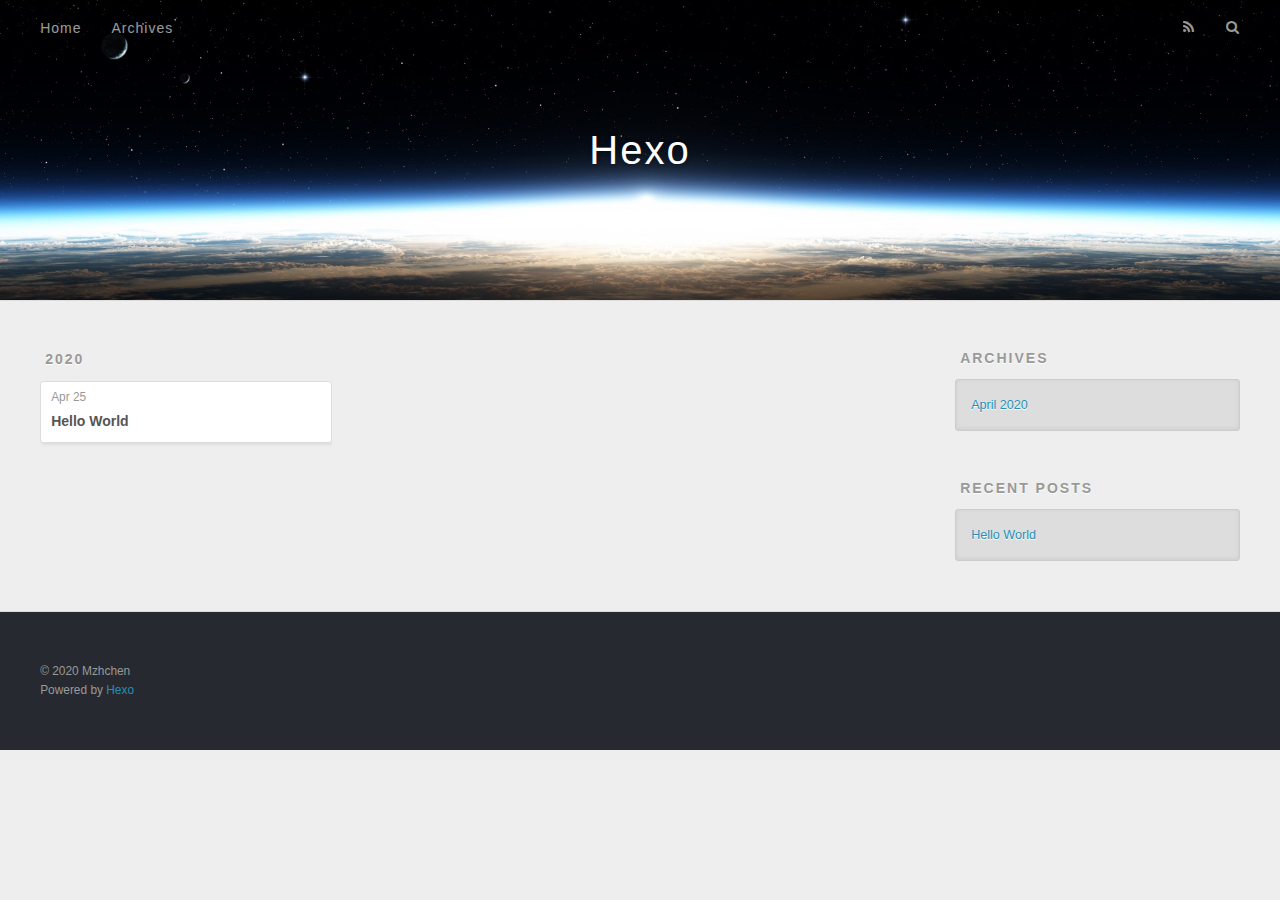
==== archives/index.html @ f52b62e1 "Site updated: 2020-04-25 20:49:05" ====
<!DOCTYPE html>
<html>
<head>
  <meta charset="utf-8">
  

  
  <title>Archives | Hexo</title>
  <meta name="viewport" content="width=device-width, initial-scale=1, maximum-scale=1">
  <meta property="og:type" content="website">
<meta property="og:title" content="Hexo">
<meta property="og:url" content="https://mzhchen.github.io/archives/index.html">
<meta property="og:site_name" content="Hexo">
<meta property="og:locale" content="en_US">
<meta property="article:author" content="Mzhchen">
<meta name="twitter:card" content="summary">
  
    <link rel="alternate" href="/atom.xml" title="Hexo" type="application/atom+xml">
  
  
    <link rel="icon" href="/favicon.png">
  
  
    <link href="//fonts.googleapis.com/css?family=Source+Code+Pro" rel="stylesheet" type="text/css">
  
  
<link rel="stylesheet" href="/css/style.css">

<meta name="generator" content="Hexo 4.2.0"></head>

<body>
  <div id="container">
    <div id="wrap">
      <header id="header">
  <div id="banner"></div>
  <div id="header-outer" class="outer">
    <div id="header-title" class="inner">
      <h1 id="logo-wrap">
        <a href="/" id="logo">Hexo</a>
      </h1>
      
    </div>
    <div id="header-inner" class="inner">
      <nav id="main-nav">
        <a id="main-nav-toggle" class="nav-icon"></a>
        
          <a class="main-nav-link" href="/">Home</a>
        
          <a class="main-nav-link" href="/archives">Archives</a>
        
      </nav>
      <nav id="sub-nav">
        
          <a id="nav-rss-link" class="nav-icon" href="/atom.xml" title="RSS Feed"></a>
        
        <a id="nav-search-btn" class="nav-icon" title="Search"></a>
      </nav>
      <div id="search-form-wrap">
        <form action="//google.com/search" method="get" accept-charset="UTF-8" class="search-form"><input type="search" name="q" class="search-form-input" placeholder="Search"><button type="submit" class="search-form-submit">&#xF002;</button><input type="hidden" name="sitesearch" value="https://Mzhchen.github.io"></form>
      </div>
    </div>
  </div>
</header>
      <div class="outer">
        <section id="main">
  
  
    
    
      
      
      <section class="archives-wrap">
        <div class="archive-year-wrap">
          <a href="/archives/2020" class="archive-year">2020</a>
        </div>
        <div class="archives">
    
    <article class="archive-article archive-type-post">
  <div class="archive-article-inner">
    <header class="archive-article-header">
      <a href="/2020/04/25/hello-world/" class="archive-article-date">
  <time datetime="2020-04-25T09:57:55.713Z" itemprop="datePublished">Apr 25</time>
</a>
      
  
    <h1 itemprop="name">
      <a class="archive-article-title" href="/2020/04/25/hello-world/">Hello World</a>
    </h1>
  

    </header>
  </div>
</article>
  
  
    </div></section>
  


</section>
        
          <aside id="sidebar">
  
    

  
    

  
    
  
    
  <div class="widget-wrap">
    <h3 class="widget-title">Archives</h3>
    <div class="widget">
      <ul class="archive-list"><li class="archive-list-item"><a class="archive-list-link" href="/archives/2020/04/">April 2020</a></li></ul>
    </div>
  </div>


  
    
  <div class="widget-wrap">
    <h3 class="widget-title">Recent Posts</h3>
    <div class="widget">
      <ul>
        
          <li>
            <a href="/2020/04/25/hello-world/">Hello World</a>
          </li>
        
      </ul>
    </div>
  </div>

  
</aside>
        
      </div>
      <footer id="footer">
  
  <div class="outer">
    <div id="footer-info" class="inner">
      &copy; 2020 Mzhchen<br>
      Powered by <a href="http://hexo.io/" target="_blank">Hexo</a>
    </div>
  </div>
</footer>
    </div>
    <nav id="mobile-nav">
  
    <a href="/" class="mobile-nav-link">Home</a>
  
    <a href="/archives" class="mobile-nav-link">Archives</a>
  
</nav>
    

<script src="//ajax.googleapis.com/ajax/libs/jquery/2.0.3/jquery.min.js"></script>


  
<link rel="stylesheet" href="/fancybox/jquery.fancybox.css">

  
<script src="/fancybox/jquery.fancybox.pack.js"></script>




<script src="/js/script.js"></script>




  </div>
</body>
</html>
---- css/style.css ----
body {
  width: 100%;
}
body:before,
body:after {
  content: "";
  display: table;
}
body:after {
  clear: both;
}
html,
body,
div,
span,
applet,
object,
iframe,
h1,
h2,
h3,
h4,
h5,
h6,
p,
blockquote,
pre,
a,
abbr,
acronym,
address,
big,
cite,
code,
del,
dfn,
em,
img,
ins,
kbd,
q,
s,
samp,
small,
strike,
strong,
sub,
sup,
tt,
var,
dl,
dt,
dd,
ol,
ul,
li,
fieldset,
form,
label,
legend,
table,
caption,
tbody,
tfoot,
thead,
tr,
th,
td {
  margin: 0;
  padding: 0;
  border: 0;
  outline: 0;
  font-weight: inherit;
  font-style: inherit;
  font-family: inherit;
  font-size: 100%;
  vertical-align: baseline;
}
body {
  line-height: 1;
  color: #000;
  background: #fff;
}
ol,
ul {
  list-style: none;
}
table {
  border-collapse: separate;
  border-spacing: 0;
  vertical-align: middle;
}
caption,
th,
td {
  text-align: left;
  font-weight: normal;
  vertical-align: middle;
}
a img {
  border: none;
}
input,
button {
  margin: 0;
  padding: 0;
}
input::-moz-focus-inner,
button::-moz-focus-inner {
  border: 0;
  padding: 0;
}
@font-face {
  font-family: FontAwesome;
  font-style: normal;
  font-weight: normal;
  src: url("fonts/fontawesome-webfont.eot?v=#4.0.3");
  src: url("fonts/fontawesome-webfont.eot?#iefix&v=#4.0.3") format("embedded-opentype"), url("fonts/fontawesome-webfont.woff?v=#4.0.3") format("woff"), url("fonts/fontawesome-webfont.ttf?v=#4.0.3") format("truetype"), url("fonts/fontawesome-webfont.svg#fontawesomeregular?v=#4.0.3") format("svg");
}
html,
body,
#container {
  height: 100%;
}
body {
  background: #eee;
  font: 14px -apple-system, BlinkMacSystemFont, "Segoe UI", "Roboto", "Oxygen", "Ubuntu", "Cantarell", "Fira Sans", "Droid Sans", "Helvetica Neue", sans-serif;
  -webkit-text-size-adjust: 100%;
}
.outer {
  max-width: 1220px;
  margin: 0 auto;
  padding: 0 20px;
}
.outer:before,
.outer:after {
  content: "";
  display: table;
}
.outer:after {
  clear: both;
}
.inner {
  display: inline;
  float: left;
  width: 98.33333333333333%;
  margin: 0 0.833333333333333%;
}
.left,
.alignleft {
  float: left;
}
.right,
.alignright {
  float: right;
}
.clear {
  clear: both;
}
#container {
  position: relative;
}
.mobile-nav-on {
  overflow: hidden;
}
#wrap {
  height: 100%;
  width: 100%;
  position: absolute;
  top: 0;
  left: 0;
  -webkit-transition: 0.2s ease-out;
  -moz-transition: 0.2s ease-out;
  -ms-transition: 0.2s ease-out;
  transition: 0.2s ease-out;
  z-index: 1;
  background: #eee;
}
.mobile-nav-on #wrap {
  left: 280px;
}
@media screen and (min-width: 768px) {
  #main {
    display: inline;
    float: left;
    width: 73.33333333333333%;
    margin: 0 0.833333333333333%;
  }
}
.article-date,
.article-category-link,
.archive-year,
.widget-title {
  text-decoration: none;
  text-transform: uppercase;
  letter-spacing: 2px;
  color: #999;
  margin-bottom: 1em;
  margin-left: 5px;
  line-height: 1em;
  text-shadow: 0 1px #fff;
  font-weight: bold;
}
.article-inner,
.archive-article-inner {
  background: #fff;
  -webkit-box-shadow: 1px 2px 3px #ddd;
  box-shadow: 1px 2px 3px #ddd;
  border: 1px solid #ddd;
  border-radius: 3px;
}
.article-entry h1,
.widget h1 {
  font-size: 2em;
}
.article-entry h2,
.widget h2 {
  font-size: 1.5em;
}
.article-entry h3,
.widget h3 {
  font-size: 1.3em;
}
.article-entry h4,
.widget h4 {
  font-size: 1.2em;
}
.article-entry h5,
.widget h5 {
  font-size: 1em;
}
.article-entry h6,
.widget h6 {
  font-size: 1em;
  color: #999;
}
.article-entry hr,
.widget hr {
  border: 1px dashed #ddd;
}
.article-entry strong,
.widget strong {
  font-weight: bold;
}
.article-entry em,
.widget em,
.article-entry cite,
.widget cite {
  font-style: italic;
}
.article-entry sup,
.widget sup,
.article-entry sub,
.widget sub {
  font-size: 0.75em;
  line-height: 0;
  position: relative;
  vertical-align: baseline;
}
.article-entry sup,
.widget sup {
  top: -0.5em;
}
.article-entry sub,
.widget sub {
  bottom: -0.2em;
}
.article-entry small,
.widget small {
  font-size: 0.85em;
}
.article-entry acronym,
.widget acronym,
.article-entry abbr,
.widget abbr {
  border-bottom: 1px dotted;
}
.article-entry ul,
.widget ul,
.article-entry ol,
.widget ol,
.article-entry dl,
.widget dl {
  margin: 0 20px;
  line-height: 1.6em;
}
.article-entry ul ul,
.widget ul ul,
.article-entry ol ul,
.widget ol ul,
.article-entry ul ol,
.widget ul ol,
.article-entry ol ol,
.widget ol ol {
  margin-top: 0;
  margin-bottom: 0;
}
.article-entry ul,
.widget ul {
  list-style: disc;
}
.article-entry ol,
.widget ol {
  list-style: decimal;
}
.article-entry dt,
.widget dt {
  font-weight: bold;
}
#header {
  height: 300px;
  position: relative;
  border-bottom: 1px solid #ddd;
}
#header:before,
#header:after {
  content: "";
  position: absolute;
  left: 0;
  right: 0;
  height: 40px;
}
#header:before {
  top: 0;
  background: -webkit-linear-gradient(rgba(0,0,0,0.2), transparent);
  background: -moz-linear-gradient(rgba(0,0,0,0.2), transparent);
  background: -ms-linear-gradient(rgba(0,0,0,0.2), transparent);
  background: linear-gradient(rgba(0,0,0,0.2), transparent);
}
#header:after {
  bottom: 0;
  background: -webkit-linear-gradient(transparent, rgba(0,0,0,0.2));
  background: -moz-linear-gradient(transparent, rgba(0,0,0,0.2));
  background: -ms-linear-gradient(transparent, rgba(0,0,0,0.2));
  background: linear-gradient(transparent, rgba(0,0,0,0.2));
}
#header-outer {
  height: 100%;
  position: relative;
}
#header-inner {
  position: relative;
  overflow: hidden;
}
#banner {
  position: absolute;
  top: 0;
  left: 0;
  width: 100%;
  height: 100%;
  background: url("images/banner.jpg") center #000;
  -webkit-background-size: cover;
  -moz-background-size: cover;
  background-size: cover;
  z-index: -1;
}
#header-title {
  text-align: center;
  height: 40px;
  position: absolute;
  top: 50%;
  left: 0;
  margin-top: -20px;
}
#logo,
#subtitle {
  text-decoration: none;
  color: #fff;
  font-weight: 300;
  text-shadow: 0 1px 4px rgba(0,0,0,0.3);
}
#logo {
  font-size: 40px;
  line-height: 40px;
  letter-spacing: 2px;
}
#subtitle {
  font-size: 16px;
  line-height: 16px;
  letter-spacing: 1px;
}
#subtitle-wrap {
  margin-top: 16px;
}
#main-nav {
  float: left;
  margin-left: -15px;
}
.nav-icon,
.main-nav-link {
  float: left;
  color: #fff;
  opacity: 0.6;
  text-decoration: none;
  text-shadow: 0 1px rgba(0,0,0,0.2);
  -webkit-transition: opacity 0.2s;
  -moz-transition: opacity 0.2s;
  -ms-transition: opacity 0.2s;
  transition: opacity 0.2s;
  display: block;
  padding: 20px 15px;
}
.nav-icon:hover,
.main-nav-link:hover {
  opacity: 1;
}
.nav-icon {
  font-family: FontAwesome;
  text-align: center;
  font-size: 14px;
  width: 14px;
  height: 14px;
  padding: 20px 15px;
  position: relative;
  cursor: pointer;
}
.main-nav-link {
  font-weight: 300;
  letter-spacing: 1px;
}
@media screen and (max-width: 479px) {
  .main-nav-link {
    display: none;
  }
}
#main-nav-toggle {
  display: none;
}
#main-nav-toggle:before {
  content: "\f0c9";
}
@media screen and (max-width: 479px) {
  #main-nav-toggle {
    display: block;
  }
}
#sub-nav {
  float: right;
  margin-right: -15px;
}
#nav-rss-link:before {
  content: "\f09e";
}
#nav-search-btn:before {
  content: "\f002";
}
#search-form-wrap {
  position: absolute;
  top: 15px;
  width: 150px;
  height: 30px;
  right: -150px;
  opacity: 0;
  -webkit-transition: 0.2s ease-out;
  -moz-transition: 0.2s ease-out;
  -ms-transition: 0.2s ease-out;
  transition: 0.2s ease-out;
}
#search-form-wrap.on {
  opacity: 1;
  right: 0;
}
@media screen and (max-width: 479px) {
  #search-form-wrap {
    width: 100%;
    right: -100%;
  }
}
.search-form {
  position: absolute;
  top: 0;
  left: 0;
  right: 0;
  background: #fff;
  padding: 5px 15px;
  border-radius: 15px;
  -webkit-box-shadow: 0 0 10px rgba(0,0,0,0.3);
  box-shadow: 0 0 10px rgba(0,0,0,0.3);
}
.search-form-input {
  border: none;
  background: none;
  color: #555;
  width: 100%;
  font: 13px -apple-system, BlinkMacSystemFont, "Segoe UI", "Roboto", "Oxygen", "Ubuntu", "Cantarell", "Fira Sans", "Droid Sans", "Helvetica Neue", sans-serif;
  outline: none;
}
.search-form-input::-webkit-search-results-decoration,
.search-form-input::-webkit-search-cancel-button {
  -webkit-appearance: none;
}
.search-form-submit {
  position: absolute;
  top: 50%;
  right: 10px;
  margin-top: -7px;
  font: 13px FontAwesome;
  border: none;
  background: none;
  color: #bbb;
  cursor: pointer;
}
.search-form-submit:hover,
.search-form-submit:focus {
  color: #777;
}
.article {
  margin: 50px 0;
}
.article-inner {
  overflow: hidden;
}
.article-meta:before,
.article-meta:after {
  content: "";
  display: table;
}
.article-meta:after {
  clear: both;
}
.article-date {
  float: left;
}
.article-category {
  float: left;
  line-height: 1em;
  color: #ccc;
  text-shadow: 0 1px #fff;
  margin-left: 8px;
}
.article-category:before {
  content: "\2022";
}
.article-category-link {
  margin: 0 12px 1em;
}
.article-header {
  padding: 20px 20px 0;
}
.article-title {
  text-decoration: none;
  font-size: 2em;
  font-weight: bold;
  color: #555;
  line-height: 1.1em;
  -webkit-transition: color 0.2s;
  -moz-transition: color 0.2s;
  -ms-transition: color 0.2s;
  transition: color 0.2s;
}
a.article-title:hover {
  color: #258fb8;
}
.article-entry {
  color: #555;
  padding: 0 20px;
}
.article-entry:before,
.article-entry:after {
  content: "";
  display: table;
}
.article-entry:after {
  clear: both;
}
.article-entry p,
.article-entry table {
  line-height: 1.6em;
  margin: 1.6em 0;
}
.article-entry h1,
.article-entry h2,
.article-entry h3,
.article-entry h4,
.article-entry h5,
.article-entry h6 {
  font-weight: bold;
}
.article-entry h1,
.article-entry h2,
.article-entry h3,
.article-entry h4,
.article-entry h5,
.article-entry h6 {
  line-height: 1.1em;
  margin: 1.1em 0;
}
.article-entry a {
  color: #258fb8;
  text-decoration: none;
}
.article-entry a:hover {
  text-decoration: underline;
}
.article-entry ul,
.article-entry ol,
.article-entry dl {
  margin-top: 1.6em;
  margin-bottom: 1.6em;
}
.article-entry img,
.article-entry video {
  max-width: 100%;
  height: auto;
  display: block;
  margin: auto;
}
.article-entry iframe {
  border: none;
}
.article-entry table {
  width: 100%;
  border-collapse: collapse;
  border-spacing: 0;
}
.article-entry th {
  font-weight: bold;
  border-bottom: 3px solid #ddd;
  padding-bottom: 0.5em;
}
.article-entry td {
  border-bottom: 1px solid #ddd;
  padding: 10px 0;
}
.article-entry blockquote {
  font-family: Georgia, "Times New Roman", serif;
  font-size: 1.4em;
  margin: 1.6em 20px;
  text-align: center;
}
.article-entry blockquote footer {
  font-size: 14px;
  margin: 1.6em 0;
  font-family: -apple-system, BlinkMacSystemFont, "Segoe UI", "Roboto", "Oxygen", "Ubuntu", "Cantarell", "Fira Sans", "Droid Sans", "Helvetica Neue", sans-serif;
}
.article-entry blockquote footer cite:before {
  content: "—";
  padding: 0 0.5em;
}
.article-entry .pullquote {
  text-align: left;
  width: 45%;
  margin: 0;
}
.article-entry .pullquote.left {
  margin-left: 0.5em;
  margin-right: 1em;
}
.article-entry .pullquote.right {
  margin-right: 0.5em;
  margin-left: 1em;
}
.article-entry .caption {
  color: #999;
  display: block;
  font-size: 0.9em;
  margin-top: 0.5em;
  position: relative;
  text-align: center;
}
.article-entry .video-container {
  position: relative;
  padding-top: 56.25%;
  height: 0;
  overflow: hidden;
}
.article-entry .video-container iframe,
.article-entry .video-container object,
.article-entry .video-container embed {
  position: absolute;
  top: 0;
  left: 0;
  width: 100%;
  height: 100%;
  margin-top: 0;
}
.article-more-link a {
  display: inline-block;
  line-height: 1em;
  padding: 6px 15px;
  border-radius: 15px;
  background: #eee;
  color: #999;
  text-shadow: 0 1px #fff;
  text-decoration: none;
}
.article-more-link a:hover {
  background: #258fb8;
  color: #fff;
  text-decoration: none;
  text-shadow: 0 1px #1e7293;
}
.article-footer {
  font-size: 0.85em;
  line-height: 1.6em;
  border-top: 1px solid #ddd;
  padding-top: 1.6em;
  margin: 0 20px 20px;
}
.article-footer:before,
.article-footer:after {
  content: "";
  display: table;
}
.article-footer:after {
  clear: both;
}
.article-footer a {
  color: #999;
  text-decoration: none;
}
.article-footer a:hover {
  color: #555;
}
.article-tag-list-item {
  float: left;
  margin-right: 10px;
}
.article-tag-list-link:before {
  content: "#";
}
.article-comment-link {
  float: right;
}
.article-comment-link:before {
  content: "\f075";
  font-family: FontAwesome;
  padding-right: 8px;
}
.article-share-link {
  cursor: pointer;
  float: right;
  margin-left: 20px;
}
.article-share-link:before {
  content: "\f064";
  font-family: FontAwesome;
  padding-right: 6px;
}
#article-nav {
  position: relative;
}
#article-nav:before,
#article-nav:after {
  content: "";
  display: table;
}
#article-nav:after {
  clear: both;
}
@media screen and (min-width: 768px) {
  #article-nav {
    margin: 50px 0;
  }
  #article-nav:before {
    width: 8px;
    height: 8px;
    position: absolute;
    top: 50%;
    left: 50%;
    margin-top: -4px;
    margin-left: -4px;
    content: "";
    border-radius: 50%;
    background: #ddd;
    -webkit-box-shadow: 0 1px 2px #fff;
    box-shadow: 0 1px 2px #fff;
  }
}
.article-nav-link-wrap {
  text-decoration: none;
  text-shadow: 0 1px #fff;
  color: #999;
  -webkit-box-sizing: border-box;
  -moz-box-sizing: border-box;
  box-sizing: border-box;
  margin-top: 50px;
  text-align: center;
  display: block;
}
.article-nav-link-wrap:hover {
  color: #555;
}
@media screen and (min-width: 768px) {
  .article-nav-link-wrap {
    width: 50%;
    margin-top: 0;
  }
}
@media screen and (min-width: 768px) {
  #article-nav-newer {
    float: left;
    text-align: right;
    padding-right: 20px;
  }
}
@media screen and (min-width: 768px) {
  #article-nav-older {
    float: right;
    text-align: left;
    padding-left: 20px;
  }
}
.article-nav-caption {
  text-transform: uppercase;
  letter-spacing: 2px;
  color: #ddd;
  line-height: 1em;
  font-weight: bold;
}
#article-nav-newer .article-nav-caption {
  margin-right: -2px;
}
.article-nav-title {
  font-size: 0.85em;
  line-height: 1.6em;
  margin-top: 0.5em;
}
.article-share-box {
  position: absolute;
  display: none;
  background: #fff;
  -webkit-box-shadow: 1px 2px 10px rgba(0,0,0,0.2);
  box-shadow: 1px 2px 10px rgba(0,0,0,0.2);
  border-radius: 3px;
  margin-left: -145px;
  overflow: hidden;
  z-index: 1;
}
.article-share-box.on {
  display: block;
}
.article-share-input {
  width: 100%;
  background: none;
  -webkit-box-sizing: border-box;
  -moz-box-sizing: border-box;
  box-sizing: border-box;
  font: 14px -apple-system, BlinkMacSystemFont, "Segoe UI", "Roboto", "Oxygen", "Ubuntu", "Cantarell", "Fira Sans", "Droid Sans", "Helvetica Neue", sans-serif;
  padding: 0 15px;
  color: #555;
  outline: none;
  border: 1px solid #ddd;
  border-radius: 3px 3px 0 0;
  height: 36px;
  line-height: 36px;
}
.article-share-links {
  background: #eee;
}
.article-share-links:before,
.article-share-links:after {
  content: "";
  display: table;
}
.article-share-links:after {
  clear: both;
}
.article-share-twitter,
.article-share-facebook,
.article-share-pinterest,
.article-share-google {
  width: 50px;
  height: 36px;
  display: block;
  float: left;
  position: relative;
  color: #999;
  text-shadow: 0 1px #fff;
}
.article-share-twitter:before,
.article-share-facebook:before,
.article-share-pinterest:before,
.article-share-google:before {
  font-size: 20px;
  font-family: FontAwesome;
  width: 20px;
  height: 20px;
  position: absolute;
  top: 50%;
  left: 50%;
  margin-top: -10px;
  margin-left: -10px;
  text-align: center;
}
.article-share-twitter:hover,
.article-share-facebook:hover,
.article-share-pinterest:hover,
.article-share-google:hover {
  color: #fff;
}
.article-share-twitter:before {
  content: "\f099";
}
.article-share-twitter:hover {
  background: #00aced;
  text-shadow: 0 1px #008abe;
}
.article-share-facebook:before {
  content: "\f09a";
}
.article-share-facebook:hover {
  background: #3b5998;
  text-shadow: 0 1px #2f477a;
}
.article-share-pinterest:before {
  content: "\f0d2";
}
.article-share-pinterest:hover {
  background: #cb2027;
  text-shadow: 0 1px #a21a1f;
}
.article-share-google:before {
  content: "\f0d5";
}
.article-share-google:hover {
  background: #dd4b39;
  text-shadow: 0 1px #be3221;
}
.article-gallery {
  background: #000;
  position: relative;
}
.article-gallery-photos {
  position: relative;
  overflow: hidden;
}
.article-gallery-img {
  display: none;
  max-width: 100%;
}
.article-gallery-img:first-child {
  display: block;
}
.article-gallery-img.loaded {
  position: absolute;
  display: block;
}
.article-gallery-img img {
  display: block;
  max-width: 100%;
  margin: 0 auto;
}
#comments {
  background: #fff;
  -webkit-box-shadow: 1px 2px 3px #ddd;
  box-shadow: 1px 2px 3px #ddd;
  padding: 20px;
  border: 1px solid #ddd;
  border-radius: 3px;
  margin: 50px 0;
}
#comments a {
  color: #258fb8;
}
.archives-wrap {
  margin: 50px 0;
}
.archives:before,
.archives:after {
  content: "";
  display: table;
}
.archives:after {
  clear: both;
}
.archive-year-wrap {
  margin-bottom: 1em;
}
.archives {
  -webkit-column-gap: 10px;
  -moz-column-gap: 10px;
  column-gap: 10px;
}
@media screen and (min-width: 480px) and (max-width: 767px) {
  .archives {
    -webkit-column-count: 2;
    -moz-column-count: 2;
    column-count: 2;
  }
}
@media screen and (min-width: 768px) {
  .archives {
    -webkit-column-count: 3;
    -moz-column-count: 3;
    column-count: 3;
  }
}
.archive-article {
  -webkit-column-break-inside: avoid;
  page-break-inside: avoid;
  overflow: hidden;
  break-inside: avoid-column;
}
.archive-article-inner {
  padding: 10px;
  margin-bottom: 15px;
}
.archive-article-title {
  text-decoration: none;
  font-weight: bold;
  color: #555;
  -webkit-transition: color 0.2s;
  -moz-transition: color 0.2s;
  -ms-transition: color 0.2s;
  transition: color 0.2s;
  line-height: 1.6em;
}
.archive-article-title:hover {
  color: #258fb8;
}
.archive-article-footer {
  margin-top: 1em;
}
.archive-article-date {
  color: #999;
  text-decoration: none;
  font-size: 0.85em;
  line-height: 1em;
  margin-bottom: 0.5em;
  display: block;
}
#page-nav {
  margin: 50px auto;
  background: #fff;
  -webkit-box-shadow: 1px 2px 3px #ddd;
  box-shadow: 1px 2px 3px #ddd;
  border: 1px solid #ddd;
  border-radius: 3px;
  text-align: center;
  color: #999;
  overflow: hidden;
}
#page-nav:before,
#page-nav:after {
  content: "";
  display: table;
}
#page-nav:after {
  clear: both;
}
#page-nav a,
#page-nav span {
  padding: 10px 20px;
  line-height: 1;
  height: 2ex;
}
#page-nav a {
  color: #999;
  text-decoration: none;
}
#page-nav a:hover {
  background: #999;
  color: #fff;
}
#page-nav .prev {
  float: left;
}
#page-nav .next {
  float: right;
}
#page-nav .page-number {
  display: inline-block;
}
@media screen and (max-width: 479px) {
  #page-nav .page-number {
    display: none;
  }
}
#page-nav .current {
  color: #555;
  font-weight: bold;
}
#page-nav .space {
  color: #ddd;
}
#footer {
  background: #262a30;
  padding: 50px 0;
  border-top: 1px solid #ddd;
  color: #999;
}
#footer a {
  color: #258fb8;
  text-decoration: none;
}
#footer a:hover {
  text-decoration: underline;
}
#footer-info {
  line-height: 1.6em;
  font-size: 0.85em;
}
.article-entry pre,
.article-entry .highlight {
  background: #2d2d2d;
  margin: 0 -20px;
  padding: 15px 20px;
  border-style: solid;
  border-color: #ddd;
  border-width: 1px 0;
  overflow: auto;
  color: #ccc;
  line-height: 22.400000000000002px;
}
.article-entry .highlight .gutter pre,
.article-entry .gist .gist-file .gist-data .line-numbers {
  color: #666;
  font-size: 0.85em;
}
.article-entry pre,
.article-entry code {
  font-family: "Source Code Pro", Consolas, Monaco, Menlo, Consolas, monospace;
}
.article-entry code {
  background: #eee;
  text-shadow: 0 1px #fff;
  padding: 0 0.3em;
}
.article-entry pre code {
  background: none;
  text-shadow: none;
  padding: 0;
}
.article-entry .highlight pre {
  border: none;
  margin: 0;
  padding: 0;
}
.article-entry .highlight table {
  margin: 0;
  width: auto;
}
.article-entry .highlight td {
  border: none;
  padding: 0;
}
.article-entry .highlight figcaption {
  font-size: 0.85em;
  color: #999;
  line-height: 1em;
  margin-bottom: 1em;
}
.article-entry .highlight figcaption:before,
.article-entry .highlight figcaption:after {
  content: "";
  display: table;
}
.article-entry .highlight figcaption:after {
  clear: both;
}
.article-entry .highlight figcaption a {
  float: right;
}
.article-entry .highlight .gutter pre {
  text-align: right;
  padding-right: 20px;
}
.article-entry .highlight .line {
  height: 22.400000000000002px;
}
.article-entry .highlight .line.marked {
  background: #515151;
}
.article-entry .gist {
  margin: 0 -20px;
  border-style: solid;
  border-color: #ddd;
  border-width: 1px 0;
  background: #2d2d2d;
  padding: 15px 20px 15px 0;
}
.article-entry .gist .gist-file {
  border: none;
  font-family: "Source Code Pro", Consolas, Monaco, Menlo, Consolas, monospace;
  margin: 0;
}
.article-entry .gist .gist-file .gist-data {
  background: none;
  border: none;
}
.article-entry .gist .gist-file .gist-data .line-numbers {
  background: none;
  border: none;
  padding: 0 20px 0 0;
}
.article-entry .gist .gist-file .gist-data .line-data {
  padding: 0 !important;
}
.article-entry .gist .gist-file .highlight {
  margin: 0;
  padding: 0;
  border: none;
}
.article-entry .gist .gist-file .gist-meta {
  background: #2d2d2d;
  color: #999;
  font: 0.85em -apple-system, BlinkMacSystemFont, "Segoe UI", "Roboto", "Oxygen", "Ubuntu", "Cantarell", "Fira Sans", "Droid Sans", "Helvetica Neue", sans-serif;
  text-shadow: 0 0;
  padding: 0;
  margin-top: 1em;
  margin-left: 20px;
}
.article-entry .gist .gist-file .gist-meta a {
  color: #258fb8;
  font-weight: normal;
}
.article-entry .gist .gist-file .gist-meta a:hover {
  text-decoration: underline;
}
pre .comment,
pre .title {
  color: #999;
}
pre .variable,
pre .attribute,
pre .tag,
pre .regexp,
pre .ruby .constant,
pre .xml .tag .title,
pre .xml .pi,
pre .xml .doctype,
pre .html .doctype,
pre .css .id,
pre .css .class,
pre .css .pseudo {
  color: #f2777a;
}
pre .number,
pre .preprocessor,
pre .built_in,
pre .literal,
pre .params,
pre .constant {
  color: #f99157;
}
pre .class,
pre .ruby .class .title,
pre .css .rules .attribute {
  color: #9c9;
}
pre .string,
pre .value,
pre .inheritance,
pre .header,
pre .ruby .symbol,
pre .xml .cdata {
  color: #9c9;
}
pre .css .hexcolor {
  color: #6cc;
}
pre .function,
pre .python .decorator,
pre .python .title,
pre .ruby .function .title,
pre .ruby .title .keyword,
pre .perl .sub,
pre .javascript .title,
pre .coffeescript .title {
  color: #69c;
}
pre .keyword,
pre .javascript .function {
  color: #c9c;
}
@media screen and (max-width: 479px) {
  #mobile-nav {
    position: absolute;
    top: 0;
    left: 0;
    width: 280px;
    height: 100%;
    background: #191919;
    border-right: 1px solid #fff;
  }
}
@media screen and (max-width: 479px) {
  .mobile-nav-link {
    display: block;
    color: #999;
    text-decoration: none;
    padding: 15px 20px;
    font-weight: bold;
  }
  .mobile-nav-link:hover {
    color: #fff;
  }
}
@media screen and (min-width: 768px) {
  #sidebar {
    display: inline;
    float: left;
    width: 23.333333333333332%;
    margin: 0 0.833333333333333%;
  }
}
.widget-wrap {
  margin: 50px 0;
}
.widget {
  color: #777;
  text-shadow: 0 1px #fff;
  background: #ddd;
  -webkit-box-shadow: 0 -1px 4px #ccc inset;
  box-shadow: 0 -1px 4px #ccc inset;
  border: 1px solid #ccc;
  padding: 15px;
  border-radius: 3px;
}
.widget a {
  color: #258fb8;
  text-decoration: none;
}
.widget a:hover {
  text-decoration: underline;
}
.widget ul ul,
.widget ol ul,
.widget dl ul,
.widget ul ol,
.widget ol ol,
.widget dl ol,
.widget ul dl,
.widget ol dl,
.widget dl dl {
  margin-left: 15px;
  list-style: disc;
}
.widget {
  line-height: 1.6em;
  word-wrap: break-word;
  font-size: 0.9em;
}
.widget ul,
.widget ol {
  list-style: none;
  margin: 0;
}
.widget ul ul,
.widget ol ul,
.widget ul ol,
.widget ol ol {
  margin: 0 20px;
}
.widget ul ul,
.widget ol ul {
  list-style: disc;
}
.widget ul ol,
.widget ol ol {
  list-style: decimal;
}
.category-list-count,
.tag-list-count,
.archive-list-count {
  padding-left: 5px;
  color: #999;
  font-size: 0.85em;
}
.category-list-count:before,
.tag-list-count:before,
.archive-list-count:before {
  content: "(";
}
.category-list-count:after,
.tag-list-count:after,
.archive-list-count:after {
  content: ")";
}
.tagcloud a {
  margin-right: 5px;
  display: inline-block;
}
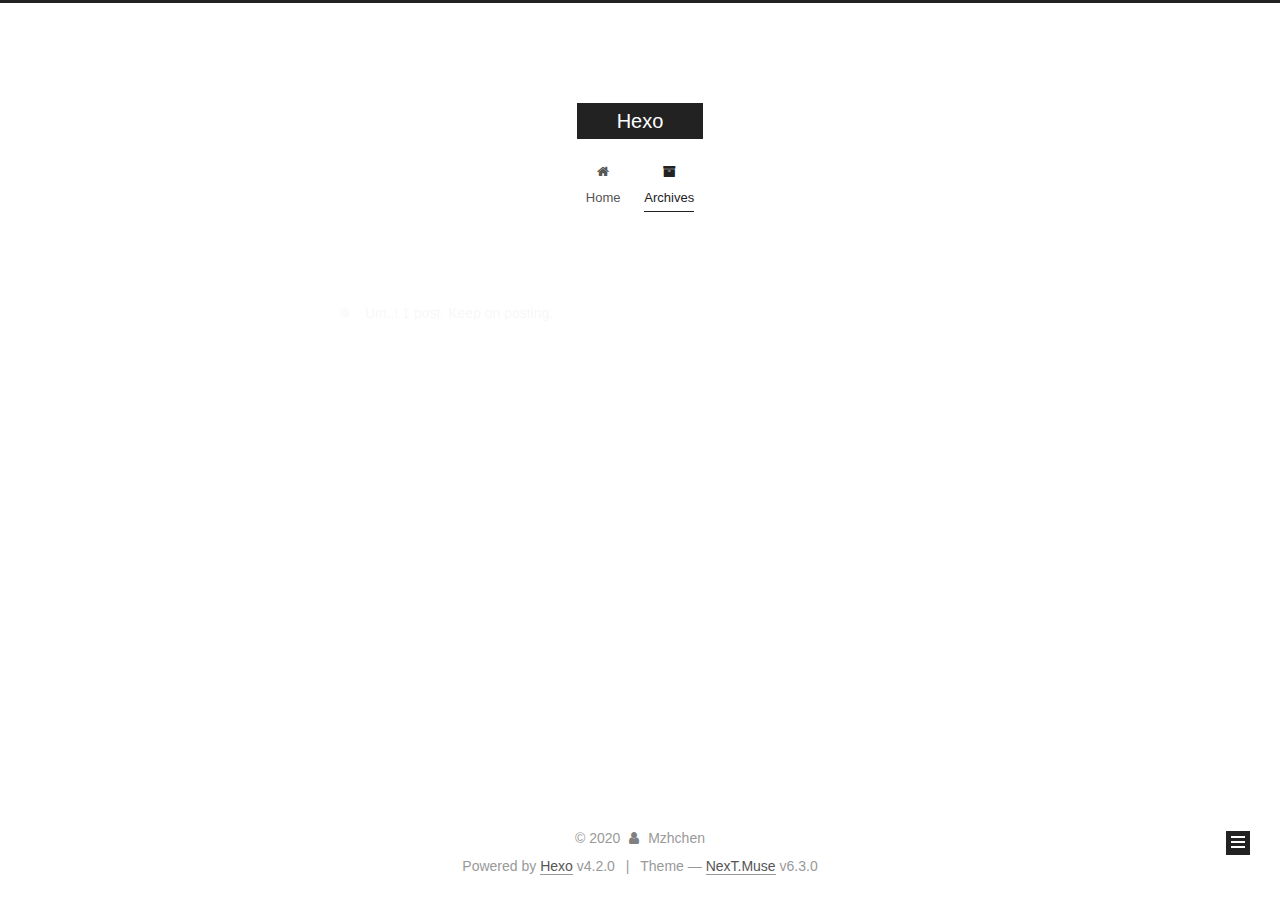
==== commit 0f1eafd2: "Site updated: 2020-04-25 21:21:44" ====
--- a/archives/index.html
+++ b/archives/index.html
@@ -1,12 +1,113 @@
 <!DOCTYPE html>
-<html>
+
+
+
+
+
+
+
+
+
+
+
+
+  
+
+
+<html class="theme-next muse use-motion" lang="en">
 <head>
-  <meta charset="utf-8">
-  
-
-  
-  <title>Archives | Hexo</title>
-  <meta name="viewport" content="width=device-width, initial-scale=1, maximum-scale=1">
+  <meta charset="UTF-8"/>
+<meta http-equiv="X-UA-Compatible" content="IE=edge" />
+<meta name="viewport" content="width=device-width, initial-scale=1, maximum-scale=2"/>
+<meta name="theme-color" content="#222">
+
+
+
+
+
+
+
+
+
+
+
+
+<meta http-equiv="Cache-Control" content="no-transform" />
+<meta http-equiv="Cache-Control" content="no-siteapp" />
+
+
+
+
+
+
+
+
+
+
+
+
+
+
+
+
+
+
+
+
+
+
+<link href="/lib/font-awesome/css/font-awesome.min.css?v=4.6.2" rel="stylesheet" type="text/css" />
+
+<link href="/css/main.css?v=6.3.0" rel="stylesheet" type="text/css" />
+
+
+  <link rel="apple-touch-icon" sizes="180x180" href="/images/apple-touch-icon-next.png?v=6.3.0">
+
+
+  <link rel="icon" type="image/png" sizes="32x32" href="/images/favicon-32x32-next.png?v=6.3.0">
+
+
+  <link rel="icon" type="image/png" sizes="16x16" href="/images/favicon-16x16-next.png?v=6.3.0">
+
+
+  <link rel="mask-icon" href="/images/logo.svg?v=6.3.0" color="#222">
+
+
+
+
+
+
+
+
+
+<script type="text/javascript" id="hexo.configurations">
+  var NexT = window.NexT || {};
+  var CONFIG = {
+    root: '/',
+    scheme: 'Muse',
+    version: '6.3.0',
+    sidebar: {"position":"left","display":"post","offset":12,"b2t":false,"scrollpercent":false,"onmobile":false},
+    fancybox: false,
+    fastclick: false,
+    lazyload: false,
+    tabs: true,
+    motion: {"enable":true,"async":false,"transition":{"post_block":"fadeIn","post_header":"slideDownIn","post_body":"slideDownIn","coll_header":"slideLeftIn","sidebar":"slideUpIn"}},
+    algolia: {
+      applicationID: '',
+      apiKey: '',
+      indexName: '',
+      hits: {"per_page":10},
+      labels: {"input_placeholder":"Search for Posts","hits_empty":"We didn't find any results for the search: ${query}","hits_stats":"${hits} results found in ${time} ms"}
+    }
+  };
+</script>
+
+
+  
+
+
+
+
   <meta property="og:type" content="website">
 <meta property="og:title" content="Hexo">
 <meta property="og:url" content="https://mzhchen.github.io/archives/index.html">
@@ -14,165 +115,492 @@
 <meta property="og:locale" content="en_US">
 <meta property="article:author" content="Mzhchen">
 <meta name="twitter:card" content="summary">
-  
-    <link rel="alternate" href="/atom.xml" title="Hexo" type="application/atom+xml">
-  
-  
-    <link rel="icon" href="/favicon.png">
-  
-  
-    <link href="//fonts.googleapis.com/css?family=Source+Code+Pro" rel="stylesheet" type="text/css">
-  
-  
-<link rel="stylesheet" href="/css/style.css">
+
+
+
+
+
+
+  <link rel="canonical" href="https://Mzhchen.github.io/archives/"/>
+
+
+
+<script type="text/javascript" id="page.configurations">
+  CONFIG.page = {
+    sidebar: "",
+  };
+</script>
+
+  <title>Archive | Hexo</title>
+  
+
+
+
+
+
+
+
+
+
+  <noscript>
+  <style type="text/css">
+    .use-motion .motion-element,
+    .use-motion .brand,
+    .use-motion .menu-item,
+    .sidebar-inner,
+    .use-motion .post-block,
+    .use-motion .pagination,
+    .use-motion .comments,
+    .use-motion .post-header,
+    .use-motion .post-body,
+    .use-motion .collection-title { opacity: initial; }
+
+    .use-motion .logo,
+    .use-motion .site-title,
+    .use-motion .site-subtitle {
+      opacity: initial;
+      top: initial;
+    }
+
+    .use-motion {
+      .logo-line-before i { left: initial; }
+      .logo-line-after i { right: initial; }
+    }
+  </style>
+</noscript>
 
 <meta name="generator" content="Hexo 4.2.0"></head>
 
-<body>
-  <div id="container">
-    <div id="wrap">
-      <header id="header">
-  <div id="banner"></div>
-  <div id="header-outer" class="outer">
-    <div id="header-title" class="inner">
-      <h1 id="logo-wrap">
-        <a href="/" id="logo">Hexo</a>
-      </h1>
-      
+<body itemscope itemtype="http://schema.org/WebPage" lang="en">
+
+  
+  
+    
+  
+
+  <div class="container sidebar-position-left page-archive">
+    <div class="headband"></div>
+
+    <header id="header" class="header" itemscope itemtype="http://schema.org/WPHeader">
+      <div class="header-inner"><div class="site-brand-wrapper">
+  <div class="site-meta ">
+    
+
+    <div class="custom-logo-site-title">
+      <a href="/" class="brand" rel="start">
+        <span class="logo-line-before"><i></i></span>
+        <span class="site-title">Hexo</span>
+        <span class="logo-line-after"><i></i></span>
+      </a>
     </div>
-    <div id="header-inner" class="inner">
-      <nav id="main-nav">
-        <a id="main-nav-toggle" class="nav-icon"></a>
-        
-          <a class="main-nav-link" href="/">Home</a>
-        
-          <a class="main-nav-link" href="/archives">Archives</a>
-        
-      </nav>
-      <nav id="sub-nav">
-        
-          <a id="nav-rss-link" class="nav-icon" href="/atom.xml" title="RSS Feed"></a>
-        
-        <a id="nav-search-btn" class="nav-icon" title="Search"></a>
-      </nav>
-      <div id="search-form-wrap">
-        <form action="//google.com/search" method="get" accept-charset="UTF-8" class="search-form"><input type="search" name="q" class="search-form-input" placeholder="Search"><button type="submit" class="search-form-submit">&#xF002;</button><input type="hidden" name="sitesearch" value="https://Mzhchen.github.io"></form>
+    
+  </div>
+
+  <div class="site-nav-toggle">
+    <button aria-label="Toggle navigation bar">
+      <span class="btn-bar"></span>
+      <span class="btn-bar"></span>
+      <span class="btn-bar"></span>
+    </button>
+  </div>
+</div>
+
+
+
+<nav class="site-nav">
+  
+    <ul id="menu" class="menu">
+      
+        
+        
+        
+          
+          <li class="menu-item menu-item-home">
+    <a href="/" rel="section">
+      <i class="menu-item-icon fa fa-fw fa-home"></i> <br />Home</a>
+  </li>
+        
+        
+        
+          
+          <li class="menu-item menu-item-archives menu-item-active">
+    <a href="/archives/" rel="section">
+      <i class="menu-item-icon fa fa-fw fa-archive"></i> <br />Archives</a>
+  </li>
+
+      
+      
+    </ul>
+  
+
+  
+    
+
+    
+    
+      
+      
+    
+      
+      
+    
+    
+
+  
+
+
+  
+
+  
+</nav>
+
+
+
+  
+
+
+
+</div>
+    </header>
+
+    
+
+
+    <main id="main" class="main">
+      <div class="main-inner">
+        <div class="content-wrap">
+          
+          <div id="content" class="content">
+            
+
+  
+  
+  
+  <div class="post-block archive">
+    <div id="posts" class="posts-collapse">
+      <span class="archive-move-on"></span>
+
+      
+      <span class="archive-page-counter">
+        
+        
+        
+          
+        
+        Um..! 1 post. Keep on posting.
+      </span>
+      
+
+      
+
+        
+        
+        
+
+        
+          
+          <div class="collection-title">
+            <h1 class="archive-year" id="archive-year-2020">2020</h1>
+          </div>
+        
+        
+
+        
+
+  <article class="post post-type-normal" itemscope itemtype="http://schema.org/Article">
+    <header class="post-header">
+
+      <h2 class="post-title">
+        
+            <a class="post-title-link" href="/2020/04/25/hello-world/" itemprop="url">
+              
+                <span itemprop="name">Hello World</span>
+              
+            </a>
+        
+      </h2>
+
+      <div class="post-meta">
+        <time class="post-time" itemprop="dateCreated"
+              datetime="2020-04-25T17:57:55+08:00"
+              content="2020-04-25" >
+          04-25
+        </time>
       </div>
+
+    </header>
+  </article>
+
+
+
+      
+
     </div>
   </div>
-</header>
-      <div class="outer">
-        <section id="main">
-  
-  
-    
-    
-      
-      
-      <section class="archives-wrap">
-        <div class="archive-year-wrap">
-          <a href="/archives/2020" class="archive-year">2020</a>
+  
+  
+  
+
+  
+
+
+
+          </div>
+          
+
         </div>
-        <div class="archives">
-    
-    <article class="archive-article archive-type-post">
-  <div class="archive-article-inner">
-    <header class="archive-article-header">
-      <a href="/2020/04/25/hello-world/" class="archive-article-date">
-  <time datetime="2020-04-25T09:57:55.713Z" itemprop="datePublished">Apr 25</time>
-</a>
-      
-  
-    <h1 itemprop="name">
-      <a class="archive-article-title" href="/2020/04/25/hello-world/">Hello World</a>
-    </h1>
-  
-
-    </header>
-  </div>
-</article>
-  
-  
-    </div></section>
-  
-
-
-</section>
-        
-          <aside id="sidebar">
-  
-    
-
-  
-    
-
-  
-    
-  
-    
-  <div class="widget-wrap">
-    <h3 class="widget-title">Archives</h3>
-    <div class="widget">
-      <ul class="archive-list"><li class="archive-list-item"><a class="archive-list-link" href="/archives/2020/04/">April 2020</a></li></ul>
+        
+          
+  
+  <div class="sidebar-toggle">
+    <div class="sidebar-toggle-line-wrap">
+      <span class="sidebar-toggle-line sidebar-toggle-line-first"></span>
+      <span class="sidebar-toggle-line sidebar-toggle-line-middle"></span>
+      <span class="sidebar-toggle-line sidebar-toggle-line-last"></span>
     </div>
   </div>
 
-
-  
-    
-  <div class="widget-wrap">
-    <h3 class="widget-title">Recent Posts</h3>
-    <div class="widget">
-      <ul>
-        
-          <li>
-            <a href="/2020/04/25/hello-world/">Hello World</a>
-          </li>
-        
-      </ul>
+  <aside id="sidebar" class="sidebar">
+    
+    <div class="sidebar-inner">
+
+      
+
+      
+
+      <section class="site-overview-wrap sidebar-panel sidebar-panel-active">
+        <div class="site-overview">
+          <div class="site-author motion-element" itemprop="author" itemscope itemtype="http://schema.org/Person">
+            
+              <p class="site-author-name" itemprop="name">Mzhchen</p>
+              <p class="site-description motion-element" itemprop="description"></p>
+          </div>
+
+          
+            <nav class="site-state motion-element">
+              
+                <div class="site-state-item site-state-posts">
+                
+                  <a href="/archives/%20%7C%7C%20archive">
+                
+                    <span class="site-state-item-count">1</span>
+                    <span class="site-state-item-name">posts</span>
+                  </a>
+                </div>
+              
+
+              
+
+              
+            </nav>
+          
+
+          
+
+          
+
+          
+          
+
+          
+          
+
+          
+            
+          
+          
+
+        </div>
+      </section>
+
+      
+
+      
+
     </div>
+  </aside>
+
+
+        
+      </div>
+    </main>
+
+    <footer id="footer" class="footer">
+      <div class="footer-inner">
+        <div class="copyright">&copy; <span itemprop="copyrightYear">2020</span>
+  <span class="with-love" id="animate">
+    <i class="fa fa-user"></i>
+  </span>
+  <span class="author" itemprop="copyrightHolder">Mzhchen</span>
+
+  
+
+  
+</div>
+
+
+
+
+  <div class="powered-by">Powered by <a class="theme-link" target="_blank" href="https://hexo.io">Hexo</a> v4.2.0</div>
+
+
+
+  <span class="post-meta-divider">|</span>
+
+
+
+  <div class="theme-info">Theme &mdash; <a class="theme-link" target="_blank" href="https://github.com/theme-next/hexo-theme-next">NexT.Muse</a> v6.3.0</div>
+
+
+
+
+        
+
+
+
+
+
+
+
+
+        
+      </div>
+    </footer>
+
+    
+      <div class="back-to-top">
+        <i class="fa fa-arrow-up"></i>
+        
+      </div>
+    
+
+    
+
   </div>
 
   
-</aside>
-        
-      </div>
-      <footer id="footer">
-  
-  <div class="outer">
-    <div id="footer-info" class="inner">
-      &copy; 2020 Mzhchen<br>
-      Powered by <a href="http://hexo.io/" target="_blank">Hexo</a>
-    </div>
-  </div>
-</footer>
-    </div>
-    <nav id="mobile-nav">
-  
-    <a href="/" class="mobile-nav-link">Home</a>
-  
-    <a href="/archives" class="mobile-nav-link">Archives</a>
-  
-</nav>
-    
-
-<script src="//ajax.googleapis.com/ajax/libs/jquery/2.0.3/jquery.min.js"></script>
-
-
-  
-<link rel="stylesheet" href="/fancybox/jquery.fancybox.css">
-
-  
-<script src="/fancybox/jquery.fancybox.pack.js"></script>
-
-
-
-
-<script src="/js/script.js"></script>
-
-
-
-
-  </div>
+
+<script type="text/javascript">
+  if (Object.prototype.toString.call(window.Promise) !== '[object Function]') {
+    window.Promise = null;
+  }
+</script>
+
+
+
+
+
+
+
+
+
+
+
+
+
+
+
+
+
+
+
+
+
+
+
+
+
+
+  
+  
+    <script type="text/javascript" src="/lib/jquery/index.js?v=2.1.3"></script>
+  
+
+  
+  
+    <script type="text/javascript" src="/lib/velocity/velocity.min.js?v=1.2.1"></script>
+  
+
+  
+  
+    <script type="text/javascript" src="/lib/velocity/velocity.ui.min.js?v=1.2.1"></script>
+  
+
+
+  
+
+
+  <script type="text/javascript" src="/js/src/utils.js?v=6.3.0"></script>
+
+  <script type="text/javascript" src="/js/src/motion.js?v=6.3.0"></script>
+
+
+
+  
+  
+
+  
+
+  
+
+
+  <script type="text/javascript" src="/js/src/bootstrap.js?v=6.3.0"></script>
+
+
+
+  
+
+
+
+	
+
+
+
+
+
+  
+
+
+
+
+
+  
+
+
+
+
+
+
+
+
+
+
+  
+
+
+
+
+
+  
+
+  
+
+  
+
+  
+
+  
+  
+
+  
+
+  
+
+  
+
+  
+
+  
+
 </body>
-</html>+</html>
--- a/css/main.css
+++ b/css/main.css
@@ -0,0 +1,2599 @@
+/* normalize.css v3.0.2 | MIT License | git.io/normalize */
+html {
+  font-family: sans-serif; /* 1 */
+  -ms-text-size-adjust: 100%; /* 2 */
+  -webkit-text-size-adjust: 100%; /* 2 */
+}
+body {
+  margin: 0;
+}
+article,
+aside,
+details,
+figcaption,
+figure,
+footer,
+header,
+hgroup,
+main,
+menu,
+nav,
+section,
+summary {
+  display: block;
+}
+audio,
+canvas,
+progress,
+video {
+  display: inline-block; /* 1 */
+  vertical-align: baseline; /* 2 */
+}
+audio:not([controls]) {
+  display: none;
+  height: 0;
+}
+[hidden],
+template {
+  display: none;
+}
+a {
+  background-color: transparent;
+}
+a:active,
+a:hover {
+  outline: 0;
+}
+abbr[title] {
+  border-bottom: 1px dotted;
+}
+b,
+strong {
+  font-weight: bold;
+}
+dfn {
+  font-style: italic;
+}
+h1 {
+  font-size: 2em;
+  margin: 0.67em 0;
+}
+mark {
+  background: #ff0;
+  color: #000;
+}
+small {
+  font-size: 80%;
+}
+sub,
+sup {
+  font-size: 75%;
+  line-height: 0;
+  position: relative;
+  vertical-align: baseline;
+}
+sup {
+  top: -0.5em;
+}
+sub {
+  bottom: -0.25em;
+}
+img {
+  border: 0;
+}
+svg:not(:root) {
+  overflow: hidden;
+}
+figure {
+  margin: 1em 40px;
+}
+hr {
+  -moz-box-sizing: content-box;
+  box-sizing: content-box;
+  height: 0;
+}
+pre {
+  overflow: auto;
+}
+code,
+kbd,
+pre,
+samp {
+  font-family: monospace, monospace;
+  font-size: 1em;
+}
+button,
+input,
+optgroup,
+select,
+textarea {
+  color: inherit; /* 1 */
+  font: inherit; /* 2 */
+  margin: 0; /* 3 */
+}
+button {
+  overflow: visible;
+}
+button,
+select {
+  text-transform: none;
+}
+button,
+html input[type="button"],
+input[type="reset"],
+input[type="submit"] {
+  -webkit-appearance: button; /* 2 */
+  cursor: pointer; /* 3 */
+}
+button[disabled],
+html input[disabled] {
+  cursor: default;
+}
+button::-moz-focus-inner,
+input::-moz-focus-inner {
+  border: 0;
+  padding: 0;
+}
+input {
+  line-height: normal;
+}
+input[type="checkbox"],
+input[type="radio"] {
+  box-sizing: border-box; /* 1 */
+  padding: 0; /* 2 */
+}
+input[type="number"]::-webkit-inner-spin-button,
+input[type="number"]::-webkit-outer-spin-button {
+  height: auto;
+}
+input[type="search"] {
+  -webkit-appearance: textfield; /* 1 */
+  -moz-box-sizing: content-box;
+  -webkit-box-sizing: content-box; /* 2 */
+  box-sizing: content-box;
+}
+input[type="search"]::-webkit-search-cancel-button,
+input[type="search"]::-webkit-search-decoration {
+  -webkit-appearance: none;
+}
+fieldset {
+  border: 1px solid #c0c0c0;
+  margin: 0 2px;
+  padding: 0.35em 0.625em 0.75em;
+}
+legend {
+  border: 0; /* 1 */
+  padding: 0; /* 2 */
+}
+textarea {
+  overflow: auto;
+}
+optgroup {
+  font-weight: bold;
+}
+table {
+  border-collapse: collapse;
+  border-spacing: 0;
+}
+td,
+th {
+  padding: 0;
+}
+::selection {
+  background: #262a30;
+  color: #fff;
+}
+body {
+  position: relative;
+  font-family: 'Lato', "PingFang SC", "Microsoft YaHei", sans-serif;
+  font-size: 14px;
+  line-height: 2;
+  color: #555;
+  background: #fff;
+}
+@media (max-width: 767px) {
+  body {
+    padding-right: 0 !important;
+  }
+}
+@media (min-width: 768px) and (max-width: 991px) {
+  body {
+    padding-right: 0 !important;
+  }
+}
+@media (min-width: 1600px) {
+  body {
+    font-size: 16px;
+  }
+}
+h1,
+h2,
+h3,
+h4,
+h5,
+h6 {
+  margin: 0;
+  padding: 0;
+  font-weight: bold;
+  line-height: 1.5;
+  font-family: 'Lato', "PingFang SC", "Microsoft YaHei", sans-serif;
+}
+h1,
+h2,
+h3,
+h4,
+h5,
+h6 {
+  margin: 20px 0 15px;
+}
+h1 {
+  font-size: 22px;
+}
+@media (max-width: 767px) {
+  h1 {
+    font-size: 18px;
+  }
+}
+h2 {
+  font-size: 20px;
+}
+@media (max-width: 767px) {
+  h2 {
+    font-size: 16px;
+  }
+}
+h3 {
+  font-size: 18px;
+}
+@media (max-width: 767px) {
+  h3 {
+    font-size: 14px;
+  }
+}
+h4 {
+  font-size: 16px;
+}
+@media (max-width: 767px) {
+  h4 {
+    font-size: 12px;
+  }
+}
+h5 {
+  font-size: 14px;
+}
+@media (max-width: 767px) {
+  h5 {
+    font-size: 10px;
+  }
+}
+h6 {
+  font-size: 12px;
+}
+@media (max-width: 767px) {
+  h6 {
+    font-size: 8px;
+  }
+}
+p {
+  margin: 0 0 20px 0;
+}
+a {
+  color: #555;
+  text-decoration: none;
+  outline: none;
+  border-bottom: 1px solid #999;
+  word-wrap: break-word;
+}
+a:hover {
+  color: #222;
+  border-bottom-color: #222;
+}
+blockquote {
+  margin: 0;
+  padding: 0;
+}
+img {
+  display: block;
+  margin: auto;
+  max-width: 100%;
+  height: auto;
+}
+hr {
+  margin: 40px 0;
+  height: 3px;
+  border: none;
+  background-color: #ddd;
+  background-image: repeating-linear-gradient(-45deg, #fff, #fff 4px, transparent 4px, transparent 8px);
+}
+blockquote {
+  padding: 0 15px;
+  color: #666;
+  border-left: 4px solid #ddd;
+}
+blockquote cite::before {
+  content: "-";
+  padding: 0 5px;
+}
+dt {
+  font-weight: 700;
+}
+dd {
+  margin: 0;
+  padding: 0;
+}
+kbd {
+  border: 1px solid #ccc;
+  border-radius: 0.2em;
+  box-shadow: 0.1em 0.1em 0.2em rgba(0,0,0,0.1);
+  background-color: #f9f9f9;
+  font-family: inherit;
+  background-image: -webkit-linear-gradient(top, #eee, #fff, #eee);
+  padding: 0.1em 0.3em;
+  white-space: nowrap;
+}
+.text-left {
+  text-align: left;
+}
+.text-center {
+  text-align: center;
+}
+.text-right {
+  text-align: right;
+}
+.text-justify {
+  text-align: justify;
+}
+.text-nowrap {
+  white-space: nowrap;
+}
+.text-lowercase {
+  text-transform: lowercase;
+}
+.text-uppercase {
+  text-transform: uppercase;
+}
+.text-capitalize {
+  text-transform: capitalize;
+}
+.center-block {
+  display: block;
+  margin-left: auto;
+  margin-right: auto;
+}
+.clearfix:before,
+.clearfix:after {
+  content: " ";
+  display: table;
+}
+.clearfix:after {
+  clear: both;
+}
+.pullquote {
+  width: 45%;
+}
+.pullquote.left {
+  float: left;
+  margin-left: 5px;
+  margin-right: 10px;
+}
+.pullquote.right {
+  float: right;
+  margin-left: 10px;
+  margin-right: 5px;
+}
+.affix.affix.affix {
+  position: fixed;
+}
+.translation {
+  margin-top: -20px;
+  font-size: 14px;
+  color: #999;
+}
+.scrollbar-measure {
+  width: 100px;
+  height: 100px;
+  overflow: scroll;
+  position: absolute;
+  top: -9999px;
+}
+.use-motion .motion-element {
+  opacity: 0;
+}
+table {
+  margin: 20px 0;
+  width: 100%;
+  border-collapse: collapse;
+  border-spacing: 0;
+  border: 1px solid #ddd;
+  font-size: 14px;
+  word-wrap: break-all;
+}
+table>tbody>tr:nth-of-type(odd) {
+  background-color: #f9f9f9;
+}
+table>tbody>tr:hover {
+  background-color: #f5f5f5;
+}
+caption,
+th,
+td {
+  padding: 8px;
+  text-align: left;
+  vertical-align: middle;
+  font-weight: normal;
+}
+th,
+td {
+  border-bottom: 3px solid #ddd;
+  border-right: 1px solid #eee;
+}
+th {
+  padding-bottom: 10px;
+  font-weight: 700;
+}
+td {
+  border-bottom-width: 1px;
+}
+html,
+body {
+  height: 100%;
+}
+.container {
+  position: relative;
+  min-height: 100%;
+}
+.header-inner {
+  margin: 0 auto;
+  padding: 100px 0 70px;
+  width: 700px;
+}
+@media (min-width: 1600px) {
+  .container .header-inner {
+    width: 900px;
+  }
+}
+.main {
+  padding-bottom: 150px;
+}
+.main-inner {
+  margin: 0 auto;
+  width: 700px;
+}
+@media (min-width: 1600px) {
+  .container .main-inner {
+    width: 900px;
+  }
+}
+.footer {
+  position: absolute;
+  left: 0;
+  bottom: 0;
+  width: 100%;
+  min-height: 50px;
+}
+.footer-inner {
+  box-sizing: border-box;
+  margin: 20px auto;
+  width: 700px;
+}
+@media (min-width: 1600px) {
+  .container .footer-inner {
+    width: 900px;
+  }
+}
+pre,
+.highlight {
+  overflow: auto;
+  margin: 20px 0;
+  padding: 0;
+  font-size: 14px;
+  color: #4d4d4c;
+  background: #f7f7f7;
+  line-height: 1.6;
+}
+pre,
+code {
+  font-family: consolas, Menlo, "PingFang SC", "Microsoft YaHei", monospace;
+}
+code {
+  padding: 2px 4px;
+  word-wrap: break-word;
+  color: #555;
+  background: #eee;
+  border-radius: 3px;
+  font-size: 14px;
+}
+pre {
+  padding: 10px;
+}
+pre code {
+  padding: 0;
+  color: #4d4d4c;
+  background: none;
+  text-shadow: none;
+}
+.highlight {
+  border-radius: 1px;
+}
+.highlight pre {
+  border: none;
+  margin: 0;
+  padding: 10px 0;
+}
+.highlight table {
+  margin: 0;
+  width: auto;
+  border: none;
+}
+.highlight td {
+  border: none;
+  padding: 0;
+}
+.highlight figcaption {
+  font-size: 1em;
+  color: #4d4d4c;
+  line-height: 1em;
+  margin-bottom: 1em;
+  margin: 0em;
+  padding: 0.5em;
+  background: #eee;
+  border-bottom: 1px solid #e9e9e9;
+}
+.highlight figcaption:before,
+.highlight figcaption:after {
+  content: " ";
+  display: table;
+}
+.highlight figcaption:after {
+  clear: both;
+}
+.highlight figcaption a {
+  float: right;
+  color: #4d4d4c;
+}
+.highlight figcaption a:hover {
+  border-bottom-color: #4d4d4c;
+}
+.highlight .gutter pre {
+  padding-left: 10px;
+  padding-right: 10px;
+  color: #869194;
+  text-align: right;
+  background-color: #eff2f3;
+}
+.highlight .code pre {
+  width: 100%;
+  padding-left: 10px;
+  padding-right: 10px;
+  background-color: #f7f7f7;
+}
+.highlight .line {
+  height: 20px;
+}
+.gutter {
+  -webkit-user-select: none;
+  -moz-user-select: none;
+  -ms-user-select: none;
+  user-select: none;
+}
+.gist table {
+  width: auto;
+}
+.gist table td {
+  border: none;
+}
+pre .deletion {
+  background: #fdd;
+}
+pre .addition {
+  background: #dfd;
+}
+pre .meta {
+  color: #8959a8;
+}
+pre .comment {
+  color: #8e908c;
+}
+pre .variable,
+pre .attribute,
+pre .tag,
+pre .regexp,
+pre .ruby .constant,
+pre .xml .tag .title,
+pre .xml .pi,
+pre .xml .doctype,
+pre .html .doctype,
+pre .css .id,
+pre .css .class,
+pre .css .pseudo {
+  color: #c82829;
+}
+pre .number,
+pre .preprocessor,
+pre .built_in,
+pre .literal,
+pre .params,
+pre .constant,
+pre .command {
+  color: #f5871f;
+}
+pre .ruby .class .title,
+pre .css .rules .attribute,
+pre .string,
+pre .value,
+pre .inheritance,
+pre .header,
+pre .ruby .symbol,
+pre .xml .cdata,
+pre .special,
+pre .number,
+pre .formula {
+  color: #718c00;
+}
+pre .title,
+pre .css .hexcolor {
+  color: #3e999f;
+}
+pre .function,
+pre .python .decorator,
+pre .python .title,
+pre .ruby .function .title,
+pre .ruby .title .keyword,
+pre .perl .sub,
+pre .javascript .title,
+pre .coffeescript .title {
+  color: #4271ae;
+}
+pre .keyword,
+pre .javascript .function {
+  color: #8959a8;
+}
+.full-image.full-image.full-image.full-image {
+  border: none;
+  max-width: 100%;
+  width: auto;
+  margin: 20px auto 25px;
+}
+.blockquote-center,
+.page-home .post-type-quote blockquote,
+.page-post-detail .post-type-quote blockquote {
+  position: relative;
+  margin: 40px 0;
+  padding: 0;
+  border-left: none;
+  text-align: center;
+}
+.blockquote-center::before,
+.page-home .post-type-quote blockquote::before,
+.page-post-detail .post-type-quote blockquote::before,
+.blockquote-center::after,
+.page-home .post-type-quote blockquote::after,
+.page-post-detail .post-type-quote blockquote::after {
+  position: absolute;
+  content: ' ';
+  display: block;
+  width: 100%;
+  height: 24px;
+  opacity: 0.2;
+  background-repeat: no-repeat;
+  background-position: 0 -6px;
+  background-size: 22px 22px;
+}
+.blockquote-center::before,
+.page-home .post-type-quote blockquote::before,
+.page-post-detail .post-type-quote blockquote::before {
+  top: -20px;
+  background-image: url("../images/quote-l.svg");
+  border-top: 1px solid #ccc;
+}
+.blockquote-center::after,
+.page-home .post-type-quote blockquote::after,
+.page-post-detail .post-type-quote blockquote::after {
+  bottom: -20px;
+  background-image: url("../images/quote-r.svg");
+  border-bottom: 1px solid #ccc;
+  background-position: 100% 8px;
+}
+.blockquote-center p,
+.page-home .post-type-quote blockquote p,
+.page-post-detail .post-type-quote blockquote p,
+.blockquote-center div,
+.page-home .post-type-quote blockquote div,
+.page-post-detail .post-type-quote blockquote div {
+  text-align: center;
+}
+.post .post-body .group-picture img {
+  box-sizing: border-box;
+  padding: 0 3px;
+  border: none;
+}
+.post .group-picture-row {
+  overflow: hidden;
+  margin-top: 6px;
+}
+.post .group-picture-row:first-child {
+  margin-top: 0;
+}
+.post .group-picture-column {
+  float: left;
+}
+.page-post-detail .post-body .group-picture-column {
+  float: none;
+  margin-top: 10px;
+  width: auto !important;
+}
+.page-post-detail .post-body .group-picture-column img {
+  margin: 0 auto;
+}
+.page-archive .group-picture-container {
+  overflow: hidden;
+}
+.page-archive .group-picture-row {
+  float: left;
+}
+.page-archive .group-picture-row:first-child {
+  margin-top: 6px;
+}
+.page-archive .group-picture-column {
+  max-width: 150px;
+  max-height: 150px;
+}
+.post-body .note {
+  position: relative;
+  padding: 15px;
+  margin-bottom: 20px;
+  border: 1px solid #eee;
+  border-left-width: 5px;
+  border-radius: 3px;
+}
+.post-body .note h2,
+.post-body .note h3,
+.post-body .note h4,
+.post-body .note h5,
+.post-body .note h6 {
+  margin-top: 0;
+  margin-bottom: 0;
+  border-bottom: initial;
+  padding-top: 0 !important;
+}
+.post-body .note p:first-child,
+.post-body .note ul:first-child,
+.post-body .note ol:first-child,
+.post-body .note table:first-child,
+.post-body .note pre:first-child,
+.post-body .note blockquote:first-child {
+  margin-top: 0;
+}
+.post-body .note p:last-child,
+.post-body .note ul:last-child,
+.post-body .note ol:last-child,
+.post-body .note table:last-child,
+.post-body .note pre:last-child,
+.post-body .note blockquote:last-child {
+  margin-bottom: 0;
+}
+.post-body .note.default {
+  border-left-color: #777;
+}
+.post-body .note.default h2,
+.post-body .note.default h3,
+.post-body .note.default h4,
+.post-body .note.default h5,
+.post-body .note.default h6 {
+  color: #777;
+}
+.post-body .note.primary {
+  border-left-color: #6f42c1;
+}
+.post-body .note.primary h2,
+.post-body .note.primary h3,
+.post-body .note.primary h4,
+.post-body .note.primary h5,
+.post-body .note.primary h6 {
+  color: #6f42c1;
+}
+.post-body .note.info {
+  border-left-color: #428bca;
+}
+.post-body .note.info h2,
+.post-body .note.info h3,
+.post-body .note.info h4,
+.post-body .note.info h5,
+.post-body .note.info h6 {
+  color: #428bca;
+}
+.post-body .note.success {
+  border-left-color: #5cb85c;
+}
+.post-body .note.success h2,
+.post-body .note.success h3,
+.post-body .note.success h4,
+.post-body .note.success h5,
+.post-body .note.success h6 {
+  color: #5cb85c;
+}
+.post-body .note.warning {
+  border-left-color: #f0ad4e;
+}
+.post-body .note.warning h2,
+.post-body .note.warning h3,
+.post-body .note.warning h4,
+.post-body .note.warning h5,
+.post-body .note.warning h6 {
+  color: #f0ad4e;
+}
+.post-body .note.danger {
+  border-left-color: #d9534f;
+}
+.post-body .note.danger h2,
+.post-body .note.danger h3,
+.post-body .note.danger h4,
+.post-body .note.danger h5,
+.post-body .note.danger h6 {
+  color: #d9534f;
+}
+.post-body .label {
+  display: inline;
+  padding: 0 2px;
+  white-space: nowrap;
+}
+.post-body .label.default {
+  background-color: #f0f0f0;
+}
+.post-body .label.primary {
+  background-color: #efe6f7;
+}
+.post-body .label.info {
+  background-color: #e5f2f8;
+}
+.post-body .label.success {
+  background-color: #e7f4e9;
+}
+.post-body .label.warning {
+  background-color: #fcf6e1;
+}
+.post-body .label.danger {
+  background-color: #fae8eb;
+}
+.post-body .tabs {
+  position: relative;
+  display: block;
+  margin-bottom: 20px;
+  padding-top: 10px;
+}
+.post-body .tabs ul.nav-tabs {
+  margin: 0;
+  padding: 0;
+  display: flex;
+  margin-bottom: -1px;
+}
+@media (max-width: 413px) {
+  .post-body .tabs ul.nav-tabs {
+    display: block;
+    margin-bottom: 5px;
+  }
+}
+.post-body .tabs ul.nav-tabs li.tab {
+  list-style-type: none !important;
+  margin: 0 0.25em 0 0;
+  border-top: 3px solid transparent;
+  border-left: 1px solid transparent;
+  border-right: 1px solid transparent;
+}
+@media (max-width: 413px) {
+  .post-body .tabs ul.nav-tabs li.tab {
+    margin: initial;
+    border-top: 1px solid transparent;
+    border-left: 3px solid transparent;
+    border-right: 1px solid transparent;
+    border-bottom: 1px solid transparent;
+  }
+}
+.post-body .tabs ul.nav-tabs li.tab a {
+  outline: 0;
+  border-bottom: initial;
+  display: block;
+  line-height: 1.8em;
+  padding: 0.25em 0.75em;
+  transition-duration: 0.2s;
+  transition-timing-function: ease-out;
+  transition-delay: 0s;
+}
+.post-body .tabs ul.nav-tabs li.tab a i {
+  width: 1.285714285714286em;
+}
+.post-body .tabs ul.nav-tabs li.tab.active {
+  border-top: 3px solid #fc6423;
+  border-left: 1px solid #ddd;
+  border-right: 1px solid #ddd;
+  background-color: #fff;
+}
+@media (max-width: 413px) {
+  .post-body .tabs ul.nav-tabs li.tab.active {
+    border-top: 1px solid #ddd;
+    border-left: 3px solid #fc6423;
+    border-right: 1px solid #ddd;
+    border-bottom: 1px solid #ddd;
+  }
+}
+.post-body .tabs ul.nav-tabs li.tab.active a {
+  cursor: default;
+  color: #555;
+}
+.post-body .tabs .tab-content {
+  background-color: #fff;
+}
+.post-body .tabs .tab-content .tab-pane {
+  border: 1px solid #ddd;
+  padding: 20px 20px 0 20px;
+}
+.post-body .tabs .tab-content .tab-pane:not(.active) {
+  display: none !important;
+}
+.post-body .tabs .tab-content .tab-pane.active {
+  display: block !important;
+}
+.btn {
+  display: inline-block;
+  padding: 0 20px;
+  font-size: 14px;
+  color: #fff;
+  background: #222;
+  border: 2px solid #222;
+  text-decoration: none;
+  border-radius: 0;
+  transition-property: background-color;
+  transition-duration: 0.2s;
+  transition-timing-function: ease-in-out;
+  transition-delay: 0s;
+  line-height: 2;
+}
+.btn:hover {
+  border-color: #222;
+  color: #222;
+  background: #fff;
+}
+.btn +.btn {
+  margin: 0 0 8px 8px;
+}
+.btn .fa-fw {
+  width: 1.285714285714286em;
+  text-align: left;
+}
+.btn-bar {
+  display: block;
+  width: 22px;
+  height: 2px;
+  background: #555;
+  border-radius: 1px;
+}
+.btn-bar+.btn-bar {
+  margin-top: 4px;
+}
+.pagination {
+  margin: 120px 0 40px;
+  text-align: center;
+  border-top: 1px solid #eee;
+}
+.page-number-basic,
+.pagination .prev,
+.pagination .next,
+.pagination .page-number,
+.pagination .space {
+  display: inline-block;
+  position: relative;
+  top: -1px;
+  margin: 0 10px;
+  padding: 0 11px;
+}
+@media (max-width: 767px) {
+  .page-number-basic,
+  .pagination .prev,
+  .pagination .next,
+  .pagination .page-number,
+  .pagination .space {
+    margin: 0 5px;
+  }
+}
+.pagination .prev,
+.pagination .next,
+.pagination .page-number {
+  border-bottom: 0;
+  border-top: 1px solid #eee;
+  transition-property: border-color;
+  transition-duration: 0.2s;
+  transition-timing-function: ease-in-out;
+  transition-delay: 0s;
+}
+.pagination .prev:hover,
+.pagination .next:hover,
+.pagination .page-number:hover {
+  border-top-color: #222;
+}
+.pagination .space {
+  padding: 0;
+  margin: 0;
+}
+.pagination .prev {
+  margin-left: 0;
+}
+.pagination .next {
+  margin-right: 0;
+}
+.pagination .page-number.current {
+  color: #fff;
+  background: #ccc;
+  border-top-color: #ccc;
+}
+@media (max-width: 767px) {
+  .pagination {
+    border-top: none;
+  }
+  .pagination .prev,
+  .pagination .next,
+  .pagination .page-number {
+    margin-bottom: 10px;
+    border-top: 0;
+    border-bottom: 1px solid #eee;
+    padding: 0 10px;
+  }
+  .pagination .prev:hover,
+  .pagination .next:hover,
+  .pagination .page-number:hover {
+    border-bottom-color: #222;
+  }
+}
+.comments {
+  margin: 60px 20px 0;
+}
+.tag-cloud {
+  text-align: center;
+}
+.tag-cloud a {
+  display: inline-block;
+  margin: 10px;
+}
+.back-to-top {
+  box-sizing: border-box;
+  position: fixed;
+  bottom: -100px;
+  right: 30px;
+  z-index: 1050;
+  padding: 0 6px;
+  width: 24px;
+  background: #222;
+  font-size: 12px;
+  opacity: 1;
+  color: #fff;
+  cursor: pointer;
+  text-align: center;
+  -webkit-transform: translateZ(0);
+  transition-property: bottom;
+  transition-duration: 0.2s;
+  transition-timing-function: ease-in-out;
+  transition-delay: 0s;
+}
+@media (min-width: 768px) and (max-width: 991px) {
+  .back-to-top {
+    display: none !important;
+  }
+}
+@media (max-width: 767px) {
+  .back-to-top {
+    display: none !important;
+  }
+}
+.back-to-top.back-to-top-on {
+  bottom: 19px;
+}
+.header {
+  background: transparent;
+}
+.header-inner {
+  position: relative;
+}
+.headband {
+  height: 3px;
+  background: #222;
+}
+.site-meta {
+  margin: 0;
+  text-align: center;
+}
+@media (max-width: 767px) {
+  .site-meta {
+    text-align: center;
+  }
+}
+.brand {
+  position: relative;
+  display: inline-block;
+  padding: 0 40px;
+  color: #fff;
+  background: #222;
+  border-bottom: none;
+}
+.brand:hover {
+  color: #fff;
+}
+.logo {
+  display: inline-block;
+  margin-right: 5px;
+  line-height: 36px;
+  vertical-align: top;
+}
+.site-title {
+  display: inline-block;
+  vertical-align: top;
+  line-height: 36px;
+  font-size: 20px;
+  font-weight: normal;
+  font-family: 'Lato', "PingFang SC", "Microsoft YaHei", sans-serif;
+}
+.site-subtitle {
+  margin-top: 10px;
+  font-size: 13px;
+  color: #999;
+}
+.use-motion .brand {
+  opacity: 0;
+}
+.use-motion .logo,
+.use-motion .site-title,
+.use-motion .site-subtitle {
+  opacity: 0;
+  position: relative;
+  top: -10px;
+}
+.site-nav-toggle {
+  display: none;
+  position: absolute;
+  top: 10px;
+  left: 10px;
+}
+@media (max-width: 767px) {
+  .site-nav-toggle {
+    display: block;
+  }
+}
+.site-nav-toggle button {
+  margin-top: 2px;
+  padding: 9px 10px;
+  background: transparent;
+  border: none;
+}
+@media (max-width: 767px) {
+  .site-nav {
+    display: none;
+    margin: 0 -10px;
+    padding: 0 10px;
+    clear: both;
+    border-top: 1px solid #ddd;
+  }
+}
+@media (min-width: 768px) and (max-width: 991px) {
+  .site-nav {
+    display: block !important;
+  }
+}
+@media (min-width: 992px) {
+  .site-nav {
+    display: block !important;
+  }
+}
+.menu {
+  margin-top: 20px;
+  padding-left: 0;
+  text-align: center;
+}
+.menu .menu-item {
+  display: inline-block;
+  margin: 0 10px;
+  list-style: none;
+}
+@media screen and (max-width: 767px) {
+  .menu .menu-item {
+    margin-top: 10px;
+  }
+}
+.menu .menu-item a {
+  display: block;
+  font-size: 13px;
+  line-height: inherit;
+  border-bottom: 1px solid transparent;
+  transition-property: border-color;
+  transition-duration: 0.2s;
+  transition-timing-function: ease-in-out;
+  transition-delay: 0s;
+}
+.menu .menu-item a:hover {
+  border-bottom-color: #222;
+}
+.menu .menu-item .fa {
+  margin-right: 5px;
+}
+.use-motion .menu-item {
+  opacity: 0;
+}
+.post-body {
+  font-family: 'Lato', "PingFang SC", "Microsoft YaHei", sans-serif;
+}
+@media (max-width: 767px) {
+  .post-body {
+    word-break: break-word;
+  }
+}
+.post-body .fancybox img {
+  display: block !important;
+  margin: 0 auto;
+  cursor: pointer;
+  cursor: zoom-in;
+  cursor: -webkit-zoom-in;
+}
+.post-body .image-caption,
+.post-body .figure .caption {
+  margin: -20px auto 15px;
+  text-align: center;
+  font-size: 14px;
+  color: #999;
+  font-weight: bold;
+  line-height: 1;
+}
+.post-sticky-flag {
+  display: inline-block;
+  font-size: 16px;
+  -ms-transform: rotate(30deg);
+  -webkit-transform: rotate(30deg);
+  -moz-transform: rotate(30deg);
+  -ms-transform: rotate(30deg);
+  -o-transform: rotate(30deg);
+  transform: rotate(30deg);
+}
+.use-motion .post-block,
+.use-motion .pagination,
+.use-motion .comments {
+  opacity: 0;
+}
+.use-motion .post-header {
+  opacity: 0;
+}
+.use-motion .post-body {
+  opacity: 0;
+}
+.use-motion .collection-title {
+  opacity: 0;
+}
+.posts-expand {
+  padding-top: 40px;
+}
+@media (max-width: 767px) {
+  .posts-expand {
+    margin: 0 20px;
+  }
+  .post-body pre .gutter pre {
+    padding-right: 10px;
+  }
+  .post-body .highlight {
+    margin-left: 0px;
+    margin-right: 0px;
+    padding: 0;
+  }
+  .post-body .highlight .gutter pre {
+    padding-right: 10px;
+  }
+}
+@media (min-width: 992px) {
+  .posts-expand .post-body {
+    text-align: justify;
+  }
+}
+.posts-expand .post-body h2,
+.posts-expand .post-body h3,
+.posts-expand .post-body h4,
+.posts-expand .post-body h5,
+.posts-expand .post-body h6 {
+  padding-top: 10px;
+}
+.posts-expand .post-body h2 .header-anchor,
+.posts-expand .post-body h3 .header-anchor,
+.posts-expand .post-body h4 .header-anchor,
+.posts-expand .post-body h5 .header-anchor,
+.posts-expand .post-body h6 .header-anchor {
+  float: right;
+  margin-left: 10px;
+  color: #ccc;
+  border-bottom-style: none;
+  visibility: hidden;
+}
+.posts-expand .post-body h2 .header-anchor:hover,
+.posts-expand .post-body h3 .header-anchor:hover,
+.posts-expand .post-body h4 .header-anchor:hover,
+.posts-expand .post-body h5 .header-anchor:hover,
+.posts-expand .post-body h6 .header-anchor:hover {
+  color: inherit;
+}
+.posts-expand .post-body h2:hover .header-anchor,
+.posts-expand .post-body h3:hover .header-anchor,
+.posts-expand .post-body h4:hover .header-anchor,
+.posts-expand .post-body h5:hover .header-anchor,
+.posts-expand .post-body h6:hover .header-anchor {
+  visibility: visible;
+}
+.posts-expand .post-body ul li {
+  list-style: circle;
+}
+.posts-expand .post-body img {
+  box-sizing: border-box;
+  margin: auto;
+  padding: 3px;
+  border: 1px solid #ddd;
+}
+.posts-expand .post-body .fancybox img {
+  margin: 0 auto 25px;
+}
+.posts-expand .post-body img {
+  margin: 0 auto 25px;
+}
+@media (max-width: 767px) {
+  .posts-collapse {
+    margin: 0 20px;
+  }
+  .posts-collapse .post-title,
+  .posts-collapse .post-meta {
+    display: block;
+    width: auto;
+    text-align: left;
+  }
+}
+.posts-collapse {
+  position: relative;
+  z-index: 1010;
+  margin-left: 55px;
+}
+.posts-collapse::after {
+  content: " ";
+  position: absolute;
+  top: 20px;
+  left: 0;
+  margin-left: -2px;
+  width: 4px;
+  height: 100%;
+  background: #f5f5f5;
+  z-index: -1;
+}
+@media (max-width: 767px) {
+  .posts-collapse {
+    margin: 0 20px;
+  }
+}
+.posts-collapse .collection-title {
+  position: relative;
+  margin: 60px 0;
+}
+.posts-collapse .collection-title h1,
+.posts-collapse .collection-title h2 {
+  margin-left: 20px;
+}
+.posts-collapse .collection-title small {
+  color: #bbb;
+  margin-left: 5px;
+}
+.posts-collapse .collection-title::before {
+  content: " ";
+  position: absolute;
+  left: 0;
+  top: 50%;
+  margin-left: -4px;
+  margin-top: -4px;
+  width: 8px;
+  height: 8px;
+  background: #bbb;
+  border-radius: 50%;
+}
+.posts-collapse .post {
+  margin: 30px 0;
+}
+.posts-collapse .post-header {
+  position: relative;
+  transition-duration: 0.2s;
+  transition-timing-function: ease-in-out;
+  transition-delay: 0s;
+  transition-property: border;
+  border-bottom: 1px dashed #ccc;
+}
+.posts-collapse .post-header::before {
+  content: " ";
+  position: absolute;
+  left: 0;
+  top: 12px;
+  width: 6px;
+  height: 6px;
+  margin-left: -4px;
+  background: #bbb;
+  border-radius: 50%;
+  border: 1px solid #fff;
+  transition-duration: 0.2s;
+  transition-timing-function: ease-in-out;
+  transition-delay: 0s;
+  transition-property: background;
+}
+.posts-collapse .post-header:hover {
+  border-bottom-color: #666;
+}
+.posts-collapse .post-header:hover::before {
+  background: #222;
+}
+.posts-collapse .post-meta {
+  position: absolute;
+  font-size: 12px;
+  left: 20px;
+  top: 5px;
+}
+.posts-collapse .post-comments-count {
+  display: none;
+}
+.posts-collapse .post-title {
+  margin-left: 60px;
+  font-size: 16px;
+  font-weight: normal;
+  line-height: inherit;
+}
+.posts-collapse .post-title::after {
+  margin-left: 3px;
+  opacity: 0.6;
+}
+.posts-collapse .post-title a {
+  color: #666;
+  border-bottom: none;
+}
+.page-home .post-type-quote .post-header,
+.page-post-detail .post-type-quote .post-header,
+.page-home .post-type-quote .post-tags,
+.page-post-detail .post-type-quote .post-tags {
+  display: none;
+}
+.posts-expand .post-title {
+  text-align: center;
+  word-break: break-word;
+  font-weight: 400;
+}
+.posts-expand .post-title-link {
+  display: inline-block;
+  position: relative;
+  color: #555;
+  border-bottom: none;
+  line-height: 1.2;
+  vertical-align: top;
+}
+.posts-expand .post-title-link::before {
+  content: "";
+  position: absolute;
+  width: 100%;
+  height: 2px;
+  bottom: 0;
+  left: 0;
+  background-color: #000;
+  visibility: hidden;
+  -webkit-transform: scaleX(0);
+  -moz-transform: scaleX(0);
+  -ms-transform: scaleX(0);
+  -o-transform: scaleX(0);
+  transform: scaleX(0);
+  transition-duration: 0.2s;
+  transition-timing-function: ease-in-out;
+  transition-delay: 0s;
+}
+.posts-expand .post-title-link:hover::before {
+  visibility: visible;
+  -webkit-transform: scaleX(1);
+  -moz-transform: scaleX(1);
+  -ms-transform: scaleX(1);
+  -o-transform: scaleX(1);
+  transform: scaleX(1);
+}
+.posts-expand .post-title-link .fa {
+  font-size: 16px;
+}
+.posts-expand .post-meta {
+  margin: 3px 0 60px 0;
+  color: #999;
+  font-family: 'Lato', "PingFang SC", "Microsoft YaHei", sans-serif;
+  font-size: 12px;
+  text-align: center;
+}
+.posts-expand .post-meta .post-category-list {
+  display: inline-block;
+  margin: 0;
+  padding: 3px;
+}
+.posts-expand .post-meta .post-category-list-link {
+  color: #999;
+}
+.posts-expand .post-meta .post-description {
+  font-size: 14px;
+  margin-top: 2px;
+}
+.posts-expand .post-meta time {
+  border-bottom: 1px dashed #999;
+  cursor: help;
+}
+.post-meta-divider {
+  margin: 0 0.5em;
+}
+.post-meta-item-icon {
+  margin-right: 3px;
+}
+@media (min-width: 768px) and (max-width: 991px) {
+  .post-meta-item-icon {
+    display: inline-block;
+  }
+}
+@media (max-width: 767px) {
+  .post-meta-item-icon {
+    display: inline-block;
+  }
+}
+@media (min-width: 768px) and (max-width: 991px) {
+  .post-meta-item-text {
+    display: none;
+  }
+}
+@media (max-width: 767px) {
+  .post-meta-item-text {
+    display: none;
+  }
+}
+.post-button {
+  margin-top: 40px;
+}
+.posts-expand .post-tags {
+  margin-top: 40px;
+  text-align: center;
+}
+.posts-expand .post-tags a {
+  display: inline-block;
+  margin-right: 10px;
+  font-size: 13px;
+}
+.post-nav {
+  display: table;
+  margin-top: 15px;
+  width: 100%;
+  border-top: 1px solid #eee;
+}
+.post-nav-divider {
+  display: table-cell;
+  width: 10%;
+}
+.post-nav-item {
+  display: table-cell;
+  padding: 10px 0 0 0;
+  width: 45%;
+  vertical-align: top;
+}
+.post-nav-item a {
+  position: relative;
+  display: block;
+  line-height: 25px;
+  font-size: 14px;
+  color: #555;
+  border-bottom: none;
+}
+.post-nav-item a:hover {
+  color: #222;
+  border-bottom: none;
+}
+.post-nav-item a:active {
+  top: 2px;
+}
+.post-nav-item .fa {
+  position: absolute;
+  top: 8px;
+  left: 0;
+  font-size: 12px;
+}
+.post-nav-next a {
+  padding-left: 15px;
+}
+.post-nav-prev {
+  text-align: right;
+}
+.post-nav-prev a {
+  padding-right: 15px;
+}
+.post-nav-prev .fa {
+  right: 0;
+  left: auto;
+}
+.posts-expand .post-eof {
+  display: block;
+  margin: 80px auto 60px;
+  width: 8%;
+  height: 1px;
+  background: #ccc;
+  text-align: center;
+}
+.post:last-child .post-eof.post-eof.post-eof {
+  display: none;
+}
+.post-gallery {
+  display: table;
+  table-layout: fixed;
+  width: 100%;
+  border-collapse: separate;
+}
+.post-gallery-row {
+  display: table-row;
+}
+.post-gallery .post-gallery-img {
+  display: table-cell;
+  text-align: center;
+  vertical-align: middle;
+  border: none;
+}
+.post-gallery .post-gallery-img img {
+  max-width: 100%;
+  max-height: 100%;
+  border: none;
+}
+.fancybox-close,
+.fancybox-close:hover {
+  border: none;
+}
+.rtl.post-body p,
+.rtl.post-body a,
+.rtl.post-body h1,
+.rtl.post-body h2,
+.rtl.post-body h3,
+.rtl.post-body h4,
+.rtl.post-body h5,
+.rtl.post-body h6,
+.rtl.post-body li,
+.rtl.post-body ul,
+.rtl.post-body ol {
+  direction: rtl;
+  font-family: UKIJ Ekran;
+}
+.rtl.post-title {
+  font-family: UKIJ Ekran;
+}
+.sidebar {
+  position: fixed;
+  right: 0;
+  top: 0;
+  bottom: 0;
+  width: 0;
+  z-index: 1040;
+  box-shadow: inset 0 2px 6px #000;
+  background: #222;
+  -webkit-transform: translateZ(0);
+}
+.sidebar a,
+.sidebar .exturl {
+  color: #999;
+  border-bottom-color: #555;
+}
+.sidebar a:hover,
+.sidebar .exturl:hover {
+  color: #eee;
+}
+@media (min-width: 768px) and (max-width: 991px) {
+  .sidebar {
+    display: none !important;
+  }
+}
+@media (max-width: 767px) {
+  .sidebar {
+    display: none !important;
+  }
+}
+.sidebar-inner {
+  position: relative;
+  padding: 20px 10px;
+  color: #999;
+  text-align: center;
+}
+.site-overview-wrap {
+  overflow: hidden;
+}
+.site-overview {
+  overflow-y: auto;
+  overflow-x: hidden;
+}
+.sidebar-toggle {
+  position: fixed;
+  right: 30px;
+  bottom: 45px;
+  width: 14px;
+  height: 14px;
+  padding: 5px;
+  background: #222;
+  line-height: 0;
+  z-index: 1050;
+  cursor: pointer;
+  -webkit-transform: translateZ(0);
+}
+@media (min-width: 768px) and (max-width: 991px) {
+  .sidebar-toggle {
+    display: none !important;
+  }
+}
+@media (max-width: 767px) {
+  .sidebar-toggle {
+    display: none !important;
+  }
+}
+.sidebar-toggle-line {
+  position: relative;
+  display: inline-block;
+  vertical-align: top;
+  height: 2px;
+  width: 100%;
+  background: #fff;
+  margin-top: 3px;
+}
+.sidebar-toggle-line:first-child {
+  margin-top: 0;
+}
+.site-author-image {
+  display: block;
+  margin: 0 auto;
+  padding: 2px;
+  max-width: 96px;
+  height: auto;
+  border: 2px solid #333;
+  opacity: 1;
+}
+img:hover {
+  -webkit-transform: rotateZ(360deg);
+  -moz-transform: rotateZ(360deg);
+  -ms-transform: rotate(360deg);
+  -webkit-transform: rotateZ(360deg);
+  -moz-transform: rotateZ(360deg);
+  -ms-transform: rotateZ(360deg);
+  -o-transform: rotateZ(360deg);
+  transform: rotateZ(360deg);
+}
+.site-author-name {
+  margin: 5px 0 0;
+  text-align: center;
+  color: #f5f5f5;
+  font-weight: normal;
+}
+.site-description {
+  margin-top: 5px;
+  text-align: center;
+  font-size: 14px;
+  color: #999;
+}
+.site-state {
+  overflow: hidden;
+  line-height: 1.4;
+  white-space: nowrap;
+  text-align: center;
+}
+.site-state-item {
+  display: inline-block;
+  padding: 0 15px;
+  border-left: 1px solid #333;
+}
+.site-state-item:first-child {
+  border-left: none;
+}
+.site-state-item a {
+  border-bottom: none;
+}
+.site-state-item-count {
+  display: block;
+  text-align: center;
+  color: inherit;
+  font-weight: 600;
+  font-size: 18px;
+}
+.site-state-item-name {
+  font-size: 13px;
+  color: inherit;
+}
+.feed-link {
+  margin-top: 20px;
+}
+.feed-link a {
+  display: inline-block;
+  padding: 0 15px;
+  color: #fc6423;
+  border: 1px solid #fc6423;
+  border-radius: 4px;
+}
+.feed-link a i {
+  color: #fc6423;
+  font-size: 14px;
+}
+.feed-link a:hover {
+  color: #fff;
+  background: #fc6423;
+}
+.feed-link a:hover i {
+  color: #fff;
+}
+.links-of-author {
+  margin-top: 20px;
+}
+.links-of-author a,
+.links-of-author .exturl {
+  display: inline-block;
+  vertical-align: middle;
+  margin-right: 10px;
+  margin-bottom: 10px;
+  border-bottom-color: #555;
+  font-size: 13px;
+}
+.links-of-author a:before,
+.links-of-author .exturl:before {
+  display: inline-block;
+  vertical-align: middle;
+  margin-right: 3px;
+  content: " ";
+  width: 4px;
+  height: 4px;
+  border-radius: 50%;
+  background: #ffb5ff;
+}
+.links-of-blogroll {
+  font-size: 13px;
+}
+.links-of-blogroll-title {
+  margin-top: 20px;
+  font-size: 14px;
+  font-weight: 600;
+}
+.links-of-blogroll-list {
+  margin: 0;
+  padding: 0;
+  list-style: none;
+}
+.links-of-blogroll-item {
+  padding: 2px 10px;
+}
+.links-of-blogroll-item a {
+  max-width: 280px;
+  box-sizing: border-box;
+  display: inline-block;
+  overflow: hidden;
+  white-space: nowrap;
+  text-overflow: ellipsis;
+}
+.sidebar-nav {
+  margin: 0 0 20px;
+  padding-left: 0;
+}
+.sidebar-nav li {
+  display: inline-block;
+  cursor: pointer;
+  border-bottom: 1px solid transparent;
+  font-size: 14px;
+  color: #555;
+}
+.sidebar-nav li:hover {
+  color: #f5f5f5;
+}
+.page-post-detail .sidebar-nav-toc {
+  padding: 0 5px;
+}
+.page-post-detail .sidebar-nav-overview {
+  margin-left: 10px;
+}
+.sidebar-nav .sidebar-nav-active {
+  color: #87daff;
+  border-bottom-color: #87daff;
+}
+.sidebar-nav .sidebar-nav-active:hover {
+  color: #87daff;
+}
+.sidebar-panel {
+  display: none;
+}
+.sidebar-panel-active {
+  display: block;
+}
+.post-toc-empty {
+  font-size: 14px;
+  color: #666;
+}
+.post-toc-wrap {
+  overflow: hidden;
+}
+.post-toc {
+  overflow: auto;
+}
+.post-toc ol {
+  margin: 0;
+  padding: 0 2px 5px 10px;
+  text-align: left;
+  list-style: none;
+  font-size: 14px;
+}
+.post-toc ol > ol {
+  padding-left: 0;
+}
+.post-toc ol a {
+  transition-duration: 0.2s;
+  transition-timing-function: ease-in-out;
+  transition-delay: 0s;
+  transition-property: all;
+  color: #999;
+  border-bottom-color: #555;
+}
+.post-toc ol a:hover {
+  color: #ccc;
+  border-bottom-color: #ccc;
+}
+.post-toc .nav-item {
+  overflow: hidden;
+  text-overflow: ellipsis;
+  white-space: nowrap;
+  line-height: 1.8;
+}
+.post-toc .nav .nav-child {
+  display: none;
+}
+.post-toc .nav .active > .nav-child {
+  display: block;
+}
+.post-toc .nav .active-current > .nav-child {
+  display: block;
+}
+.post-toc .nav .active-current > .nav-child > .nav-item {
+  display: block;
+}
+.post-toc .nav .active > a {
+  color: #87daff;
+  border-bottom-color: #87daff;
+}
+.post-toc .nav .active-current > a {
+  color: #87daff;
+}
+.post-toc .nav .active-current > a:hover {
+  color: #87daff;
+}
+.footer {
+  font-size: 14px;
+  color: #999;
+}
+.footer img {
+  border: none;
+}
+.footer-inner {
+  text-align: center;
+}
+.with-love {
+  display: inline-block;
+  margin: 0 5px;
+  color: #808080;
+}
+.powered-by,
+.theme-info {
+  display: inline-block;
+}
+.cc-license {
+  margin-top: 10px;
+  text-align: center;
+}
+.cc-license .cc-opacity {
+  opacity: 0.7;
+  border-bottom: none;
+}
+.cc-license .cc-opacity:hover {
+  opacity: 0.9;
+}
+.cc-license img {
+  display: inline-block;
+}
+@-moz-keyframes iconAnimate {
+  0%, 100% {
+    -webkit-transform: scale(1);
+    -moz-transform: scale(1);
+    -ms-transform: scale(1);
+    -o-transform: scale(1);
+    transform: scale(1);
+  }
+  10%, 30% {
+    -webkit-transform: scale(0.9);
+    -moz-transform: scale(0.9);
+    -ms-transform: scale(0.9);
+    -o-transform: scale(0.9);
+    transform: scale(0.9);
+  }
+  20%, 40%, 60%, 80% {
+    -webkit-transform: scale(1.1);
+    -moz-transform: scale(1.1);
+    -ms-transform: scale(1.1);
+    -o-transform: scale(1.1);
+    transform: scale(1.1);
+  }
+  50%, 70% {
+    -webkit-transform: scale(1.1);
+    -moz-transform: scale(1.1);
+    -ms-transform: scale(1.1);
+    -o-transform: scale(1.1);
+    transform: scale(1.1);
+  }
+}
+@-webkit-keyframes iconAnimate {
+  0%, 100% {
+    -webkit-transform: scale(1);
+    -moz-transform: scale(1);
+    -ms-transform: scale(1);
+    -o-transform: scale(1);
+    transform: scale(1);
+  }
+  10%, 30% {
+    -webkit-transform: scale(0.9);
+    -moz-transform: scale(0.9);
+    -ms-transform: scale(0.9);
+    -o-transform: scale(0.9);
+    transform: scale(0.9);
+  }
+  20%, 40%, 60%, 80% {
+    -webkit-transform: scale(1.1);
+    -moz-transform: scale(1.1);
+    -ms-transform: scale(1.1);
+    -o-transform: scale(1.1);
+    transform: scale(1.1);
+  }
+  50%, 70% {
+    -webkit-transform: scale(1.1);
+    -moz-transform: scale(1.1);
+    -ms-transform: scale(1.1);
+    -o-transform: scale(1.1);
+    transform: scale(1.1);
+  }
+}
+@-o-keyframes iconAnimate {
+  0%, 100% {
+    -webkit-transform: scale(1);
+    -moz-transform: scale(1);
+    -ms-transform: scale(1);
+    -o-transform: scale(1);
+    transform: scale(1);
+  }
+  10%, 30% {
+    -webkit-transform: scale(0.9);
+    -moz-transform: scale(0.9);
+    -ms-transform: scale(0.9);
+    -o-transform: scale(0.9);
+    transform: scale(0.9);
+  }
+  20%, 40%, 60%, 80% {
+    -webkit-transform: scale(1.1);
+    -moz-transform: scale(1.1);
+    -ms-transform: scale(1.1);
+    -o-transform: scale(1.1);
+    transform: scale(1.1);
+  }
+  50%, 70% {
+    -webkit-transform: scale(1.1);
+    -moz-transform: scale(1.1);
+    -ms-transform: scale(1.1);
+    -o-transform: scale(1.1);
+    transform: scale(1.1);
+  }
+}
+@keyframes iconAnimate {
+  0%, 100% {
+    -webkit-transform: scale(1);
+    -moz-transform: scale(1);
+    -ms-transform: scale(1);
+    -o-transform: scale(1);
+    transform: scale(1);
+  }
+  10%, 30% {
+    -webkit-transform: scale(0.9);
+    -moz-transform: scale(0.9);
+    -ms-transform: scale(0.9);
+    -o-transform: scale(0.9);
+    transform: scale(0.9);
+  }
+  20%, 40%, 60%, 80% {
+    -webkit-transform: scale(1.1);
+    -moz-transform: scale(1.1);
+    -ms-transform: scale(1.1);
+    -o-transform: scale(1.1);
+    transform: scale(1.1);
+  }
+  50%, 70% {
+    -webkit-transform: scale(1.1);
+    -moz-transform: scale(1.1);
+    -ms-transform: scale(1.1);
+    -o-transform: scale(1.1);
+    transform: scale(1.1);
+  }
+}
+.post-spread {
+  margin-top: 20px;
+  text-align: center;
+}
+.jiathis_style {
+  display: inline-block;
+}
+.jiathis_style a {
+  border: none;
+}
+.fa {
+  font-family: FontAwesome !important;
+}
+.post-spread {
+  margin-top: 20px;
+  text-align: center;
+}
+.bdshare-slide-button-box a {
+  border: none;
+}
+.bdsharebuttonbox {
+  display: inline-block;
+}
+.bdsharebuttonbox a {
+  border: none;
+}
+.local-search-pop-overlay {
+  position: fixed;
+  width: 100%;
+  height: 100%;
+  top: 0;
+  left: 0;
+  z-index: 2080;
+  background-color: rgba(0,0,0,0.3);
+}
+.local-search-popup {
+  display: none;
+  position: fixed;
+  top: 10%;
+  left: 50%;
+  margin-left: -350px;
+  width: 700px;
+  height: 80%;
+  padding: 0;
+  background: #fff;
+  color: #333;
+  z-index: 9999;
+  border-radius: 5px;
+}
+@media (max-width: 767px) {
+  .local-search-popup {
+    padding: 0;
+    top: 0;
+    left: 0;
+    margin: 0;
+    width: 100%;
+    height: 100%;
+    border-radius: 0;
+  }
+}
+.local-search-popup ul.search-result-list {
+  padding: 0;
+  margin: 0 5px;
+}
+.local-search-popup p.search-result {
+  border-bottom: 1px dashed #ccc;
+  padding: 5px 0;
+}
+.local-search-popup a.search-result-title {
+  font-weight: bold;
+  font-size: 16px;
+}
+.local-search-popup .search-keyword {
+  border-bottom: 1px dashed #f00;
+  font-weight: bold;
+  color: #f00;
+}
+.local-search-popup .local-search-header {
+  padding: 5px;
+  height: 36px;
+  background: #f5f5f5;
+  border-top-left-radius: 5px;
+  border-top-right-radius: 5px;
+}
+.local-search-popup #local-search-result {
+  overflow: auto;
+  position: relative;
+  padding: 5px 25px;
+  height: calc(100% - 55px);
+}
+.local-search-popup .local-search-input-wrapper {
+  display: inline-block;
+  width: calc(100% - 90px);
+  height: 36px;
+  line-height: 36px;
+  padding: 0 5px;
+}
+.local-search-popup .local-search-input-wrapper input {
+  padding: 8px 0;
+  height: 20px;
+  display: block;
+  width: 100%;
+  outline: none;
+  border: none;
+  background: transparent;
+  vertical-align: middle;
+}
+.local-search-popup .search-icon,
+.local-search-popup .popup-btn-close {
+  display: inline-block;
+  font-size: 18px;
+  color: #999;
+  height: 36px;
+  width: 18px;
+  padding-left: 10px;
+  padding-right: 10px;
+}
+.local-search-popup .search-icon {
+  float: left;
+}
+.local-search-popup .popup-btn-close {
+  border-left: 1px solid #eee;
+  float: right;
+  cursor: pointer;
+}
+.local-search-popup #no-result {
+  position: absolute;
+  left: 50%;
+  top: 50%;
+  -webkit-transform: translate(-50%, -50%);
+  -webkit-transform: translate(-50%, -50%);
+  -moz-transform: translate(-50%, -50%);
+  -ms-transform: translate(-50%, -50%);
+  -o-transform: translate(-50%, -50%);
+  transform: translate(-50%, -50%);
+  color: #ccc;
+}
+.site-uv,
+.site-pv,
+.page-pv {
+  display: inline-block;
+}
+.site-uv .busuanzi-value,
+.site-pv .busuanzi-value,
+.page-pv .busuanzi-value {
+  margin: 0 5px;
+}
+.page-archive .archive-page-counter {
+  position: relative;
+  top: 3px;
+  left: 20px;
+}
+@media (max-width: 767px) {
+  .page-archive .archive-page-counter {
+    top: 5px;
+  }
+}
+.page-archive .posts-collapse .archive-move-on {
+  position: absolute;
+  top: 11px;
+  left: 0;
+  margin-left: -6px;
+  width: 10px;
+  height: 10px;
+  opacity: 0.5;
+  background: #555;
+  border: 1px solid #fff;
+  border-radius: 50%;
+}
+.category-all-page .category-all-title {
+  text-align: center;
+}
+.category-all-page .category-all {
+  margin-top: 20px;
+}
+.category-all-page .category-list {
+  margin: 0;
+  padding: 0;
+  list-style: none;
+}
+.category-all-page .category-list-item {
+  margin: 5px 10px;
+}
+.category-all-page .category-list-count {
+  color: #bbb;
+}
+.category-all-page .category-list-count:before {
+  display: inline;
+  content: " (";
+}
+.category-all-page .category-list-count:after {
+  display: inline;
+  content: ") ";
+}
+.category-all-page .category-list-child {
+  padding-left: 10px;
+}
+#schedule ul#event-list {
+  padding-left: 30px;
+}
+#schedule ul#event-list hr {
+  margin: 20px 0 45px 0 !important;
+  background: #222;
+}
+#schedule ul#event-list hr:after {
+  display: inline-block;
+  content: 'NOW';
+  background: #222;
+  color: #fff;
+  font-weight: bold;
+  text-align: right;
+  padding: 0 5px;
+}
+#schedule ul#event-list li.event {
+  margin: 20px 0px;
+  background: #f9f9f9;
+  padding-left: 10px;
+  min-height: 40px;
+}
+#schedule ul#event-list li.event h2.event-summary {
+  margin: 0;
+  padding-bottom: 3px;
+}
+#schedule ul#event-list li.event h2.event-summary:before {
+  display: inline-block;
+  font-family: FontAwesome;
+  font-size: 8px;
+  content: '\f111';
+  vertical-align: middle;
+  margin-right: 25px;
+  color: #bbb;
+}
+#schedule ul#event-list li.event span.event-relative-time {
+  display: inline-block;
+  font-size: 12px;
+  font-weight: 400;
+  padding-left: 12px;
+  color: #bbb;
+}
+#schedule ul#event-list li.event span.event-details {
+  display: block;
+  color: #bbb;
+  margin-left: 56px;
+  padding-top: 3px;
+  padding-bottom: 6px;
+  text-indent: -24px;
+  line-height: 18px;
+}
+#schedule ul#event-list li.event span.event-details:before {
+  text-indent: 0;
+  display: inline-block;
+  width: 14px;
+  font-family: FontAwesome;
+  text-align: center;
+  margin-right: 9px;
+  color: #bbb;
+}
+#schedule ul#event-list li.event span.event-details.event-location:before {
+  content: '\f041';
+}
+#schedule ul#event-list li.event span.event-details.event-duration:before {
+  content: '\f017';
+}
+#schedule ul#event-list li.event-past {
+  background: #fcfcfc;
+}
+#schedule ul#event-list li.event-past > * {
+  opacity: 0.6;
+}
+#schedule ul#event-list li.event-past h2.event-summary {
+  color: #bbb;
+}
+#schedule ul#event-list li.event-past h2.event-summary:before {
+  color: #dfdfdf;
+}
+#schedule ul#event-list li.event-now {
+  background: #222;
+  color: #fff;
+  padding: 15px 0 15px 10px;
+}
+#schedule ul#event-list li.event-now h2.event-summary:before {
+  -webkit-transform: scale(1.2);
+  -moz-transform: scale(1.2);
+  -ms-transform: scale(1.2);
+  -o-transform: scale(1.2);
+  transform: scale(1.2);
+  color: #fff;
+  animation: dot-flash 1s alternate infinite ease-in-out;
+}
+#schedule ul#event-list li.event-now * {
+  color: #fff !important;
+}
+@-moz-keyframes dot-flash {
+  from {
+    opacity: 1;
+    -webkit-transform: scale(1.1);
+    -moz-transform: scale(1.1);
+    -ms-transform: scale(1.1);
+    -o-transform: scale(1.1);
+    transform: scale(1.1);
+  }
+  to {
+    opacity: 0;
+    -webkit-transform: scale(1);
+    -moz-transform: scale(1);
+    -ms-transform: scale(1);
+    -o-transform: scale(1);
+    transform: scale(1);
+  }
+}
+@-webkit-keyframes dot-flash {
+  from {
+    opacity: 1;
+    -webkit-transform: scale(1.1);
+    -moz-transform: scale(1.1);
+    -ms-transform: scale(1.1);
+    -o-transform: scale(1.1);
+    transform: scale(1.1);
+  }
+  to {
+    opacity: 0;
+    -webkit-transform: scale(1);
+    -moz-transform: scale(1);
+    -ms-transform: scale(1);
+    -o-transform: scale(1);
+    transform: scale(1);
+  }
+}
+@-o-keyframes dot-flash {
+  from {
+    opacity: 1;
+    -webkit-transform: scale(1.1);
+    -moz-transform: scale(1.1);
+    -ms-transform: scale(1.1);
+    -o-transform: scale(1.1);
+    transform: scale(1.1);
+  }
+  to {
+    opacity: 0;
+    -webkit-transform: scale(1);
+    -moz-transform: scale(1);
+    -ms-transform: scale(1);
+    -o-transform: scale(1);
+    transform: scale(1);
+  }
+}
+@keyframes dot-flash {
+  from {
+    opacity: 1;
+    -webkit-transform: scale(1.1);
+    -moz-transform: scale(1.1);
+    -ms-transform: scale(1.1);
+    -o-transform: scale(1.1);
+    transform: scale(1.1);
+  }
+  to {
+    opacity: 0;
+    -webkit-transform: scale(1);
+    -moz-transform: scale(1);
+    -ms-transform: scale(1);
+    -o-transform: scale(1);
+    transform: scale(1);
+  }
+}
+.page-post-detail .sidebar-toggle-line {
+  background: #87daff;
+}
+.page-post-detail .comments {
+  overflow: hidden;
+}
+ul.breadcrumb {
+  list-style: none;
+  margin: 1em 0;
+  padding: 0 2em;
+  text-align: center;
+  font-size: 12px;
+}
+ul.breadcrumb li {
+  display: inline;
+}
+ul.breadcrumb li+li:before {
+  padding: 0.5em;
+  font-weight: normal;
+  content: "/\00a0";
+}
+ul.breadcrumb li+li:last-child {
+  font-weight: bold;
+}
+@media (max-width: 767px) {
+  .header-inner,
+  .container .main-inner,
+  .footer-inner {
+    width: auto;
+  }
+}
+embed {
+  display: block;
+  margin: 0px auto 25px auto;
+}
+.custom-logo .site-meta-headline {
+  text-align: center;
+}
+.custom-logo .brand {
+  background: none;
+}
+.custom-logo .site-title {
+  margin: 10px auto 0;
+  font-size: 24px;
+  color: #222;
+}
+.custom-logo .site-title a {
+  border: none;
+}
+.custom-logo-image {
+  margin: 0 auto;
+  padding: 5px;
+  max-width: 150px;
+  background: #fff;
+}
+@media (max-width: 767px) {
+  .site-nav {
+    position: absolute;
+    left: 0;
+    top: 52px;
+    margin: 0;
+    width: 100%;
+    padding: 0;
+    background: #fff;
+    border-bottom: 1px solid #ddd;
+    z-index: 1030;
+  }
+}
+@media (max-width: 767px) {
+  .menu {
+    text-align: left;
+  }
+}
+@media (max-width: 767px) {
+  .menu .menu-item {
+    display: block;
+    margin: 0 10px;
+    vertical-align: top;
+  }
+}
+.menu .menu-item .badge {
+  display: inline-block;
+  padding: 1px 4px;
+  margin-left: 5px;
+  font-weight: 700;
+  line-height: 1;
+  text-align: center;
+  white-space: nowrap;
+  background-color: #eee;
+}
+@media (max-width: 767px) {
+  .menu .menu-item .badge {
+    float: right;
+    margin: 0.35em 0 0 0;
+  }
+}
+@media (max-width: 767px) {
+  .menu .menu-item br {
+    display: none;
+  }
+}
+@media (max-width: 767px) {
+  .menu .menu-item a {
+    padding: 5px 10px;
+    border-bottom-color: #fff !important;
+  }
+}
+.menu .menu-item .fa {
+  margin-right: 0;
+}
+.menu-item-active a {
+  border-bottom-color: #222 !important;
+  color: #222;
+}
+@media (max-width: 767px) {
+  .menu-item-active a {
+    border-bottom-color: #fff !important;
+  }
+}
+.site-search form {
+  display: none;
+}
+.links-of-blogroll-inline .links-of-blogroll-item {
+  display: inline-block;
+}
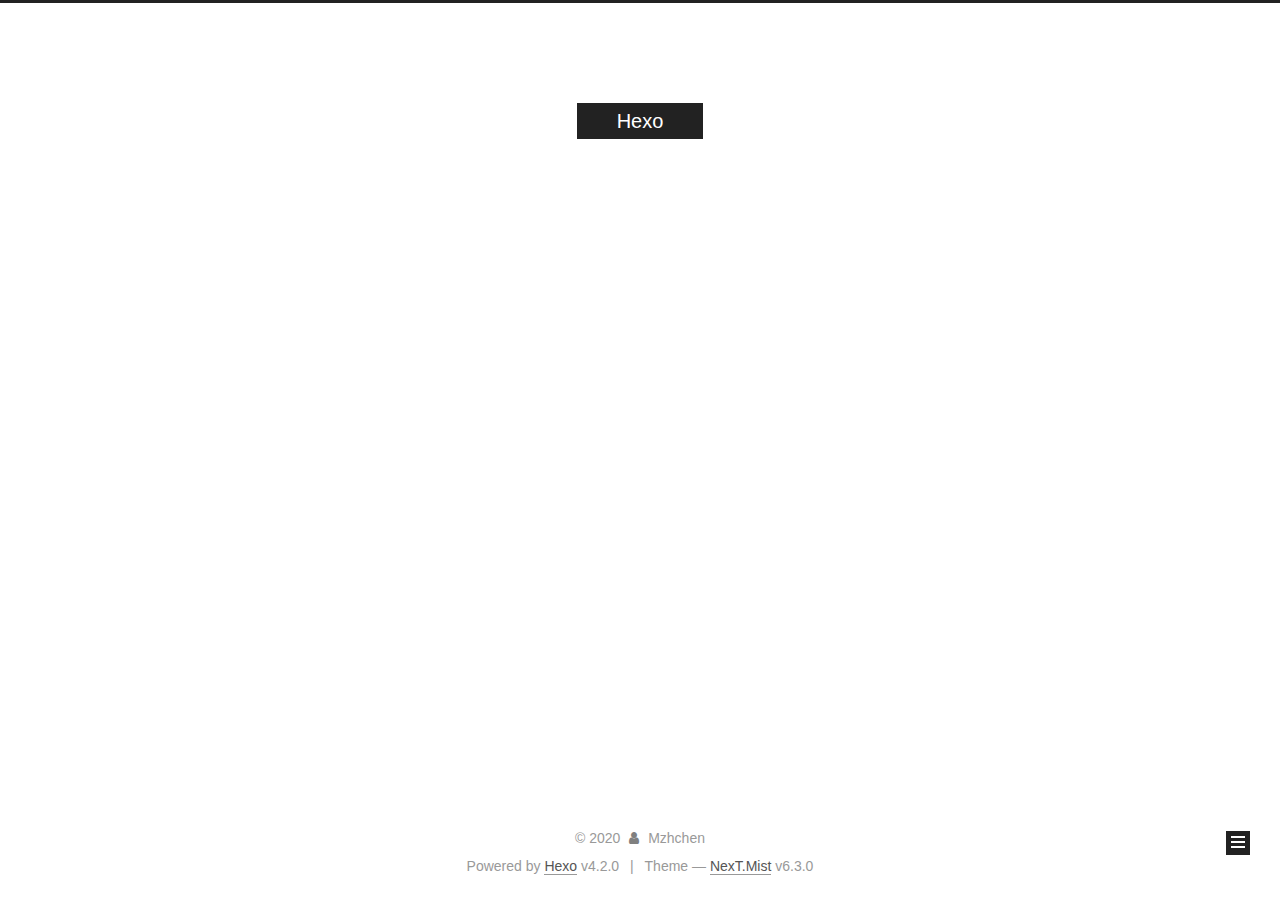
==== commit 9bf64f06: "Site updated: 2020-04-25 21:37:52" ====
--- a/archives/index.html
+++ b/archives/index.html
@@ -14,7 +14,7 @@
   
 
 
-<html class="theme-next muse use-motion" lang="en">
+<html class="theme-next mist use-motion" lang="en">
 <head>
   <meta charset="UTF-8"/>
 <meta http-equiv="X-UA-Compatible" content="IE=edge" />
@@ -84,7 +84,7 @@
   var NexT = window.NexT || {};
   var CONFIG = {
     root: '/',
-    scheme: 'Muse',
+    scheme: 'Mist',
     version: '6.3.0',
     sidebar: {"position":"left","display":"post","offset":12,"b2t":false,"scrollpercent":false,"onmobile":false},
     fancybox: false,
@@ -449,7 +449,7 @@
 
 
 
-  <div class="theme-info">Theme &mdash; <a class="theme-link" target="_blank" href="https://github.com/theme-next/hexo-theme-next">NexT.Muse</a> v6.3.0</div>
+  <div class="theme-info">Theme &mdash; <a class="theme-link" target="_blank" href="https://github.com/theme-next/hexo-theme-next">NexT.Mist</a> v6.3.0</div>
 
 
 
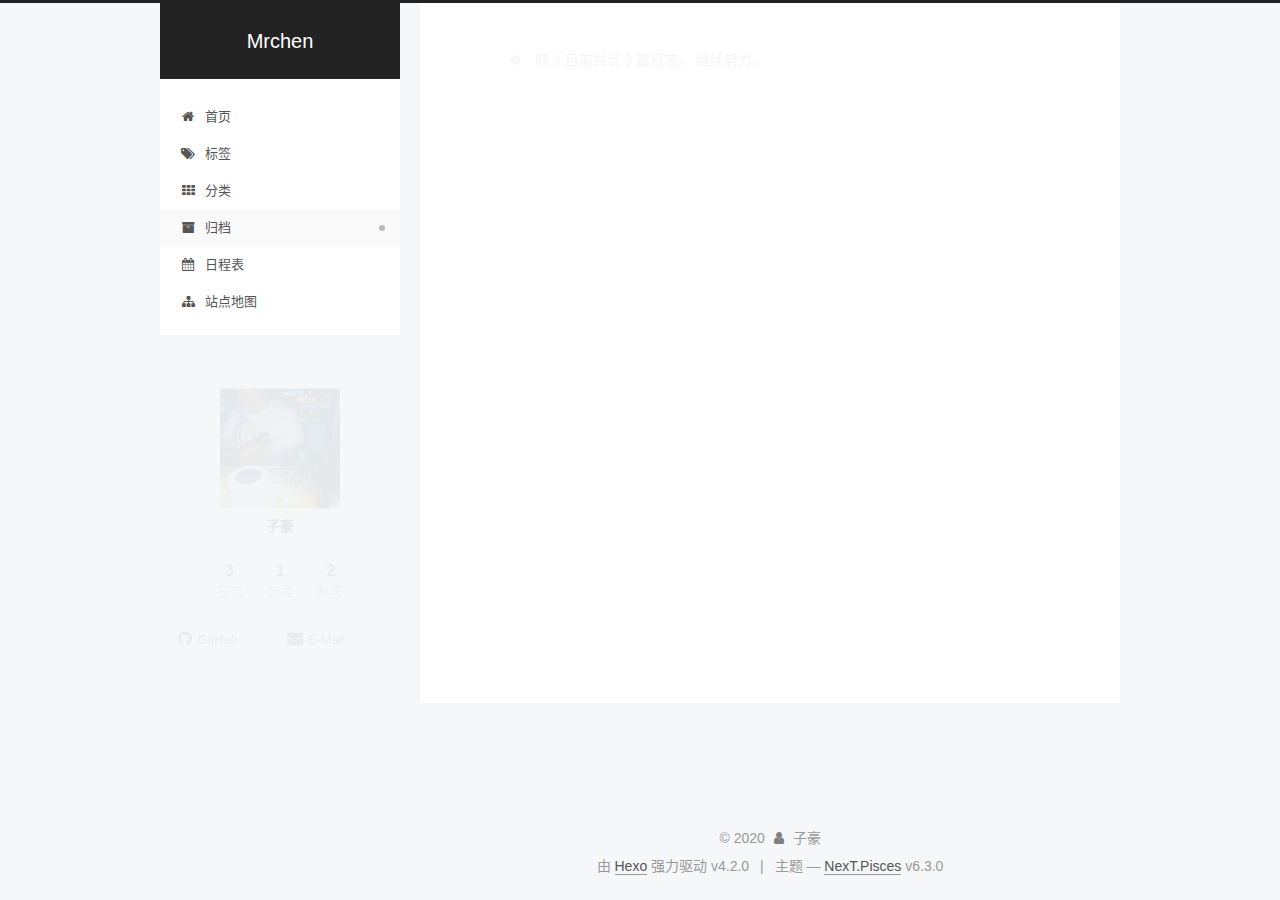
==== commit 602c92e9: "Site updated: 2020-04-27 17:39:09" ====
--- a/archives/index.html
+++ b/archives/index.html
@@ -14,7 +14,7 @@
   
 
 
-<html class="theme-next mist use-motion" lang="en">
+<html class="theme-next pisces use-motion" lang="zh-CN">
 <head>
   <meta charset="UTF-8"/>
 <meta http-equiv="X-UA-Compatible" content="IE=edge" />
@@ -84,7 +84,7 @@
   var NexT = window.NexT || {};
   var CONFIG = {
     root: '/',
-    scheme: 'Mist',
+    scheme: 'Pisces',
     version: '6.3.0',
     sidebar: {"position":"left","display":"post","offset":12,"b2t":false,"scrollpercent":false,"onmobile":false},
     fancybox: false,
@@ -109,11 +109,11 @@
 
 
   <meta property="og:type" content="website">
-<meta property="og:title" content="Hexo">
+<meta property="og:title" content="Mrchen">
 <meta property="og:url" content="https://mzhchen.github.io/archives/index.html">
-<meta property="og:site_name" content="Hexo">
-<meta property="og:locale" content="en_US">
-<meta property="article:author" content="Mzhchen">
+<meta property="og:site_name" content="Mrchen">
+<meta property="og:locale" content="zh_CN">
+<meta property="article:author" content="子豪">
 <meta name="twitter:card" content="summary">
 
 
@@ -131,7 +131,7 @@
   };
 </script>
 
-  <title>Archive | Hexo</title>
+  <title>归档 | Mrchen</title>
   
 
 
@@ -171,7 +171,7 @@
 
 <meta name="generator" content="Hexo 4.2.0"></head>
 
-<body itemscope itemtype="http://schema.org/WebPage" lang="en">
+<body itemscope itemtype="http://schema.org/WebPage" lang="zh-CN">
 
   
   
@@ -189,7 +189,7 @@
     <div class="custom-logo-site-title">
       <a href="/" class="brand" rel="start">
         <span class="logo-line-before"><i></i></span>
-        <span class="site-title">Hexo</span>
+        <span class="site-title">Mrchen</span>
         <span class="logo-line-after"><i></i></span>
       </a>
     </div>
@@ -197,7 +197,7 @@
   </div>
 
   <div class="site-nav-toggle">
-    <button aria-label="Toggle navigation bar">
+    <button aria-label="切换导航栏">
       <span class="btn-bar"></span>
       <span class="btn-bar"></span>
       <span class="btn-bar"></span>
@@ -217,7 +217,23 @@
           
           <li class="menu-item menu-item-home">
     <a href="/" rel="section">
-      <i class="menu-item-icon fa fa-fw fa-home"></i> <br />Home</a>
+      <i class="menu-item-icon fa fa-fw fa-home"></i> <br />首页</a>
+  </li>
+        
+        
+        
+          
+          <li class="menu-item menu-item-tags">
+    <a href="/tags/" rel="section">
+      <i class="menu-item-icon fa fa-fw fa-tags"></i> <br />标签</a>
+  </li>
+        
+        
+        
+          
+          <li class="menu-item menu-item-categories">
+    <a href="/categories/" rel="section">
+      <i class="menu-item-icon fa fa-fw fa-th"></i> <br />分类</a>
   </li>
         
         
@@ -225,29 +241,29 @@
           
           <li class="menu-item menu-item-archives menu-item-active">
     <a href="/archives/" rel="section">
-      <i class="menu-item-icon fa fa-fw fa-archive"></i> <br />Archives</a>
+      <i class="menu-item-icon fa fa-fw fa-archive"></i> <br />归档</a>
   </li>
+        
+        
+        
+          
+          <li class="menu-item menu-item-schedule">
+    <a href="/schedule/" rel="section">
+      <i class="menu-item-icon fa fa-fw fa-calendar"></i> <br />日程表</a>
+  </li>
+        
+        
+        
+          
+          <li class="menu-item menu-item-sitemap">
+    <a href="/sitemap.xml" rel="section">
+      <i class="menu-item-icon fa fa-fw fa-sitemap"></i> <br />站点地图</a>
+  </li>
 
       
       
     </ul>
   
-
-  
-    
-
-    
-    
-      
-      
-    
-      
-      
-    
-    
-
-  
-
 
   
 
@@ -270,6 +286,34 @@
       <div class="main-inner">
         <div class="content-wrap">
           
+            
+
+    
+    
+      
+      
+    
+      
+      
+    
+      
+      
+    
+      
+      
+    
+      
+      
+    
+      
+      
+    
+    
+
+  
+
+
+          
           <div id="content" class="content">
             
 
@@ -287,7 +331,7 @@
         
           
         
-        Um..! 1 post. Keep on posting.
+        嗯..! 目前共计 3 篇日志。 继续努力。
       </span>
       
 
@@ -302,6 +346,80 @@
           <div class="collection-title">
             <h1 class="archive-year" id="archive-year-2020">2020</h1>
           </div>
+        
+        
+
+        
+
+  <article class="post post-type-normal" itemscope itemtype="http://schema.org/Article">
+    <header class="post-header">
+
+      <h2 class="post-title">
+        
+            <a class="post-title-link" href="/2020/04/27/%E5%89%8D%E7%AB%AF%E5%AD%A6%E4%B9%A0%E7%AC%94%E8%AE%B0/" itemprop="url">
+              
+                <span itemprop="name">前端学习笔记</span>
+              
+            </a>
+        
+      </h2>
+
+      <div class="post-meta">
+        <time class="post-time" itemprop="dateCreated"
+              datetime="2020-04-27T17:10:42+08:00"
+              content="2020-04-27" >
+          04-27
+        </time>
+      </div>
+
+    </header>
+  </article>
+
+
+
+      
+
+        
+        
+        
+
+        
+        
+
+        
+
+  <article class="post post-type-normal" itemscope itemtype="http://schema.org/Article">
+    <header class="post-header">
+
+      <h2 class="post-title">
+        
+            <a class="post-title-link" href="/2020/04/27/Hexo-github%E6%90%AD%E5%BB%BA%E4%B8%AA%E4%BA%BA%E5%8D%9A%E5%AE%A2/" itemprop="url">
+              
+                <span itemprop="name">Hexo+github搭建个人博客</span>
+              
+            </a>
+        
+      </h2>
+
+      <div class="post-meta">
+        <time class="post-time" itemprop="dateCreated"
+              datetime="2020-04-27T14:54:21+08:00"
+              content="2020-04-27" >
+          04-27
+        </time>
+      </div>
+
+    </header>
+  </article>
+
+
+
+      
+
+        
+        
+        
+
         
         
 
@@ -372,7 +490,11 @@
         <div class="site-overview">
           <div class="site-author motion-element" itemprop="author" itemscope itemtype="http://schema.org/Person">
             
-              <p class="site-author-name" itemprop="name">Mzhchen</p>
+              <img class="site-author-image" itemprop="image"
+                src="/images/avatar.gif"
+                alt="子豪" />
+            
+              <p class="site-author-name" itemprop="name">子豪</p>
               <p class="site-description motion-element" itemprop="description"></p>
           </div>
 
@@ -383,20 +505,62 @@
                 
                   <a href="/archives/%20%7C%7C%20archive">
                 
-                    <span class="site-state-item-count">1</span>
-                    <span class="site-state-item-name">posts</span>
+                    <span class="site-state-item-count">3</span>
+                    <span class="site-state-item-name">日志</span>
                   </a>
                 </div>
               
 
               
-
+                
+                
+                <div class="site-state-item site-state-categories">
+                  <a href="/categories/index.html">
+                    
+                    
+                      
+                    
+                    <span class="site-state-item-count">1</span>
+                    <span class="site-state-item-name">分类</span>
+                  </a>
+                </div>
+              
+
+              
+                
+                
+                <div class="site-state-item site-state-tags">
+                  <a href="/tags/index.html">
+                    
+                    
+                      
+                    
+                      
+                    
+                    <span class="site-state-item-count">2</span>
+                    <span class="site-state-item-name">标签</span>
+                  </a>
+                </div>
               
             </nav>
           
 
           
 
+          
+            <div class="links-of-author motion-element">
+              
+                <span class="links-of-author-item">
+                  <a href="https://github.com/Mzhchen" target="_blank" title="GitHub"><i class="fa fa-fw fa-github"></i>GitHub</a>
+                  
+                </span>
+              
+                <span class="links-of-author-item">
+                  <a href="17711192612@qq.com" target="_blank" title="E-Mail"><i class="fa fa-fw fa-envelope"></i>E-Mail</a>
+                  
+                </span>
+              
+            </div>
           
 
           
@@ -431,7 +595,7 @@
   <span class="with-love" id="animate">
     <i class="fa fa-user"></i>
   </span>
-  <span class="author" itemprop="copyrightHolder">Mzhchen</span>
+  <span class="author" itemprop="copyrightHolder">子豪</span>
 
   
 
@@ -441,7 +605,7 @@
 
 
 
-  <div class="powered-by">Powered by <a class="theme-link" target="_blank" href="https://hexo.io">Hexo</a> v4.2.0</div>
+  <div class="powered-by">由 <a class="theme-link" target="_blank" href="https://hexo.io">Hexo</a> 强力驱动 v4.2.0</div>
 
 
 
@@ -449,7 +613,7 @@
 
 
 
-  <div class="theme-info">Theme &mdash; <a class="theme-link" target="_blank" href="https://github.com/theme-next/hexo-theme-next">NexT.Mist</a> v6.3.0</div>
+  <div class="theme-info">主题 &mdash; <a class="theme-link" target="_blank" href="https://github.com/theme-next/hexo-theme-next">NexT.Pisces</a> v6.3.0</div>
 
 
 
@@ -501,6 +665,9 @@
 
 
 
+  
+  
+
 
 
 
@@ -526,6 +693,16 @@
     <script type="text/javascript" src="/lib/velocity/velocity.ui.min.js?v=1.2.1"></script>
   
 
+  
+  
+    <script type="text/javascript" src="/lib/three/three.min.js"></script>
+  
+
+  
+  
+    <script type="text/javascript" src="/lib/three/three-waves.min.js"></script>
+  
+
 
   
 
@@ -538,6 +715,13 @@
 
   
   
+
+
+  <script type="text/javascript" src="/js/src/affix.js?v=6.3.0"></script>
+
+  <script type="text/javascript" src="/js/src/schemes/pisces.js?v=6.3.0"></script>
+
+
 
   
 
--- a/css/main.css
+++ b/css/main.css
@@ -189,7 +189,7 @@
   font-size: 14px;
   line-height: 2;
   color: #555;
-  background: #fff;
+  background: #f5f7f9;
 }
 @media (max-width: 767px) {
   body {
@@ -937,11 +937,11 @@
   display: inline-block;
   padding: 0 20px;
   font-size: 14px;
-  color: #fff;
-  background: #222;
-  border: 2px solid #222;
+  color: #555;
+  background: #fff;
+  border: 2px solid #555;
   text-decoration: none;
-  border-radius: 0;
+  border-radius: 2px;
   transition-property: background-color;
   transition-duration: 0.2s;
   transition-timing-function: ease-in-out;
@@ -950,8 +950,8 @@
 }
 .btn:hover {
   border-color: #222;
-  color: #222;
-  background: #fff;
+  color: #fff;
+  background: #222;
 }
 .btn +.btn {
   margin: 0 0 8px 8px;
@@ -1063,7 +1063,7 @@
   width: 24px;
   background: #222;
   font-size: 12px;
-  opacity: 1;
+  opacity: 0.6;
   color: #fff;
   cursor: pointer;
   text-align: center;
@@ -1084,7 +1084,7 @@
   }
 }
 .back-to-top.back-to-top-on {
-  bottom: 19px;
+  bottom: 30px;
 }
 .header {
   background: transparent;
@@ -1133,7 +1133,7 @@
 .site-subtitle {
   margin-top: 10px;
   font-size: 13px;
-  color: #999;
+  color: #ddd;
 }
 .use-motion .brand {
   opacity: 0;
@@ -1206,7 +1206,8 @@
   transition-timing-function: ease-in-out;
   transition-delay: 0s;
 }
-.menu .menu-item a:hover {
+.menu .menu-item a:hover,
+.menu-item-active a {
   border-bottom-color: #222;
 }
 .menu .menu-item .fa {
@@ -1640,6 +1641,126 @@
 .fancybox-close:hover {
   border: none;
 }
+#rewardButton {
+  cursor: pointer;
+  border: 0;
+  outline: 0;
+  border-radius: 5px;
+  padding: 0;
+  margin: 0;
+  letter-spacing: normal;
+  text-transform: none;
+  text-indent: 0px;
+  text-shadow: none;
+}
+#rewardButton span {
+  display: inline-block;
+  width: 80px;
+  height: 35px;
+  border-radius: 5px;
+  color: #fff;
+  font-weight: 400;
+  font-style: normal;
+  font-variant: normal;
+  font-stretch: normal;
+  font-size: 18px;
+  font-family: "Microsoft Yahei";
+  background: #f44336;
+}
+#rewardButton span:hover {
+  background: #f7877f;
+}
+#QR {
+  padding-top: 20px;
+}
+#QR a {
+  border: 0;
+}
+#QR img {
+  width: 180px;
+  max-width: 100%;
+  display: inline-block;
+  margin: 0.8em 2em 0 2em;
+}
+#wechat:hover p {
+  animation: roll 0.1s infinite linear;
+  -webkit-animation: roll 0.1s infinite linear;
+  -moz-animation: roll 0.1s infinite linear;
+}
+#alipay:hover p {
+  animation: roll 0.1s infinite linear;
+  -webkit-animation: roll 0.1s infinite linear;
+  -moz-animation: roll 0.1s infinite linear;
+}
+#bitcoin:hover p {
+  animation: roll 0.1s infinite linear;
+  -webkit-animation: roll 0.1s infinite linear;
+  -moz-animation: roll 0.1s infinite linear;
+}
+@-moz-keyframes roll {
+  from {
+    -webkit-transform: rotateZ(30deg);
+    -moz-transform: rotateZ(30deg);
+    -ms-transform: rotateZ(30deg);
+    -o-transform: rotateZ(30deg);
+    transform: rotateZ(30deg);
+  }
+  to {
+    -webkit-transform: rotateZ(-30deg);
+    -moz-transform: rotateZ(-30deg);
+    -ms-transform: rotateZ(-30deg);
+    -o-transform: rotateZ(-30deg);
+    transform: rotateZ(-30deg);
+  }
+}
+@-webkit-keyframes roll {
+  from {
+    -webkit-transform: rotateZ(30deg);
+    -moz-transform: rotateZ(30deg);
+    -ms-transform: rotateZ(30deg);
+    -o-transform: rotateZ(30deg);
+    transform: rotateZ(30deg);
+  }
+  to {
+    -webkit-transform: rotateZ(-30deg);
+    -moz-transform: rotateZ(-30deg);
+    -ms-transform: rotateZ(-30deg);
+    -o-transform: rotateZ(-30deg);
+    transform: rotateZ(-30deg);
+  }
+}
+@-o-keyframes roll {
+  from {
+    -webkit-transform: rotateZ(30deg);
+    -moz-transform: rotateZ(30deg);
+    -ms-transform: rotateZ(30deg);
+    -o-transform: rotateZ(30deg);
+    transform: rotateZ(30deg);
+  }
+  to {
+    -webkit-transform: rotateZ(-30deg);
+    -moz-transform: rotateZ(-30deg);
+    -ms-transform: rotateZ(-30deg);
+    -o-transform: rotateZ(-30deg);
+    transform: rotateZ(-30deg);
+  }
+}
+@keyframes roll {
+  from {
+    -webkit-transform: rotateZ(30deg);
+    -moz-transform: rotateZ(30deg);
+    -ms-transform: rotateZ(30deg);
+    -o-transform: rotateZ(30deg);
+    transform: rotateZ(30deg);
+  }
+  to {
+    -webkit-transform: rotateZ(-30deg);
+    -moz-transform: rotateZ(-30deg);
+    -ms-transform: rotateZ(-30deg);
+    -o-transform: rotateZ(-30deg);
+    transform: rotateZ(-30deg);
+  }
+}
 .rtl.post-body p,
 .rtl.post-body a,
 .rtl.post-body h1,
@@ -1739,9 +1860,9 @@
   display: block;
   margin: 0 auto;
   padding: 2px;
-  max-width: 96px;
+  max-width: 120px;
   height: auto;
-  border: 2px solid #333;
+  border: 1px solid #eee;
   opacity: 1;
 }
 img:hover {
@@ -1755,15 +1876,15 @@
   transform: rotateZ(360deg);
 }
 .site-author-name {
-  margin: 5px 0 0;
+  margin: 0;
   text-align: center;
-  color: #f5f5f5;
-  font-weight: normal;
+  color: #222;
+  font-weight: 600;
 }
 .site-description {
-  margin-top: 5px;
+  margin-top: 0;
   text-align: center;
-  font-size: 14px;
+  font-size: 13px;
   color: #999;
 }
 .site-state {
@@ -1775,7 +1896,7 @@
 .site-state-item {
   display: inline-block;
   padding: 0 15px;
-  border-left: 1px solid #333;
+  border-left: 1px solid #eee;
 }
 .site-state-item:first-child {
   border-left: none;
@@ -1788,11 +1909,11 @@
   text-align: center;
   color: inherit;
   font-weight: 600;
-  font-size: 18px;
+  font-size: 16px;
 }
 .site-state-item-name {
   font-size: 13px;
-  color: inherit;
+  color: #999;
 }
 .feed-link {
   margin-top: 20px;
@@ -1836,7 +1957,7 @@
   width: 4px;
   height: 4px;
   border-radius: 50%;
-  background: #ffb5ff;
+  background: #83fff1;
 }
 .links-of-blogroll {
   font-size: 13px;
@@ -1874,7 +1995,7 @@
   color: #555;
 }
 .sidebar-nav li:hover {
-  color: #f5f5f5;
+  color: #fc6423;
 }
 .page-post-detail .sidebar-nav-toc {
   padding: 0 5px;
@@ -1883,11 +2004,11 @@
   margin-left: 10px;
 }
 .sidebar-nav .sidebar-nav-active {
-  color: #87daff;
-  border-bottom-color: #87daff;
+  color: #fc6423;
+  border-bottom-color: #fc6423;
 }
 .sidebar-nav .sidebar-nav-active:hover {
-  color: #87daff;
+  color: #fc6423;
 }
 .sidebar-panel {
   display: none;
@@ -1920,12 +2041,12 @@
   transition-timing-function: ease-in-out;
   transition-delay: 0s;
   transition-property: all;
-  color: #999;
-  border-bottom-color: #555;
+  color: #666;
+  border-bottom-color: #ccc;
 }
 .post-toc ol a:hover {
-  color: #ccc;
-  border-bottom-color: #ccc;
+  color: #000;
+  border-bottom-color: #000;
 }
 .post-toc .nav-item {
   overflow: hidden;
@@ -1946,14 +2067,14 @@
   display: block;
 }
 .post-toc .nav .active > a {
-  color: #87daff;
-  border-bottom-color: #87daff;
+  color: #fc6423;
+  border-bottom-color: #fc6423;
 }
 .post-toc .nav .active-current > a {
-  color: #87daff;
+  color: #fc6423;
 }
 .post-toc .nav .active-current > a:hover {
-  color: #87daff;
+  color: #fc6423;
 }
 .footer {
   font-size: 14px;
@@ -2245,6 +2366,16 @@
   transform: translate(-50%, -50%);
   color: #ccc;
 }
+@media (min-width: 768px) and (max-width: 991px) {
+  .busuanzi-count {
+    width: auto;
+  }
+}
+@media (max-width: 767px) {
+  .busuanzi-count {
+    width: auto;
+  }
+}
 .site-uv,
 .site-pv,
 .page-pv {
@@ -2473,7 +2604,7 @@
   }
 }
 .page-post-detail .sidebar-toggle-line {
-  background: #87daff;
+  background: #fc6423;
 }
 .page-post-detail .comments {
   overflow: hidden;
@@ -2496,104 +2627,453 @@
 ul.breadcrumb li+li:last-child {
   font-weight: bold;
 }
-@media (max-width: 767px) {
-  .header-inner,
-  .container .main-inner,
+.header {
+  position: relative;
+  margin: 0 auto;
+  width: 960px;
+}
+@media (min-width: 768px) and (max-width: 991px) {
+  .header {
+    width: auto;
+  }
+}
+@media (max-width: 767px) {
+  .header {
+    width: auto;
+  }
+}
+.header-inner {
+  position: absolute;
+  top: 0;
+  overflow: hidden;
+  padding: 0;
+  width: 240px;
+  background: #fff;
+  box-shadow: initial;
+  border-radius: initial;
+}
+@media (min-width: 1600px) {
+  .container .header-inner {
+    width: 240px;
+  }
+}
+@media (min-width: 768px) and (max-width: 991px) {
+  .header-inner {
+    position: relative;
+    width: auto;
+    border-radius: initial;
+  }
+}
+@media (max-width: 767px) {
+  .header-inner {
+    position: relative;
+    width: auto;
+    border-radius: initial;
+  }
+}
+.main:before,
+.main:after {
+  content: " ";
+  display: table;
+}
+.main:after {
+  clear: both;
+}
+@media (min-width: 768px) and (max-width: 991px) {
+  .main {
+    padding-bottom: 100px;
+  }
+}
+@media (max-width: 767px) {
+  .main {
+    padding-bottom: 100px;
+  }
+}
+.container .main-inner {
+  width: 960px;
+}
+@media (min-width: 768px) and (max-width: 991px) {
+  .container .main-inner {
+    width: auto;
+  }
+}
+@media (max-width: 767px) {
+  .container .main-inner {
+    width: auto;
+  }
+}
+.content-wrap {
+  float: right;
+  box-sizing: border-box;
+  padding: 40px;
+  width: 700px;
+  background: #fff;
+  min-height: 700px;
+  box-shadow: initial;
+  border-radius: initial;
+}
+@media (min-width: 768px) and (max-width: 991px) {
+  .content-wrap {
+    width: 100%;
+    padding: 20px;
+    border-radius: initial;
+  }
+}
+@media (max-width: 767px) {
+  .content-wrap {
+    width: 100%;
+    padding: 20px;
+    min-height: auto;
+    border-radius: initial;
+  }
+}
+.sidebar {
+  position: static;
+  float: left;
+  margin-top: 300px;
+  width: 240px;
+  background: #f5f7f9;
+  box-shadow: none;
+}
+@media (min-width: 768px) and (max-width: 991px) {
+  .sidebar {
+    display: none;
+  }
+}
+@media (max-width: 767px) {
+  .sidebar {
+    display: none;
+  }
+}
+.sidebar-toggle {
+  display: none;
+}
+.footer-inner {
+  width: 960px;
+  padding-left: 260px;
+}
+@media (min-width: 768px) and (max-width: 991px) {
   .footer-inner {
     width: auto;
-  }
-}
-embed {
+    padding-left: 0 !important;
+    padding-right: 0 !important;
+  }
+}
+@media (max-width: 767px) {
+  .footer-inner {
+    width: auto;
+    padding-left: 0 !important;
+    padding-right: 0 !important;
+  }
+}
+.sidebar-position-right .header-inner {
+  right: 0;
+}
+.sidebar-position-right .content-wrap {
+  float: left;
+}
+.sidebar-position-right .sidebar {
+  float: right;
+}
+.sidebar-position-right .footer-inner {
+  padding-left: 0;
+  padding-right: 260px;
+}
+.site-brand-wrapper {
+  position: relative;
+}
+.site-meta {
+  padding: 20px 0;
+  color: #fff;
+  background: #222;
+}
+@media (min-width: 768px) and (max-width: 991px) {
+  .site-meta {
+    box-shadow: 0 0 16px rgba(0,0,0,0.5);
+  }
+}
+@media (max-width: 767px) {
+  .site-meta {
+    box-shadow: 0 0 16px rgba(0,0,0,0.5);
+  }
+}
+.brand {
+  padding: 0;
+  background: none;
+}
+.brand:hover {
+  color: #fff;
+}
+.site-subtitle {
+  margin: 10px 10px 0;
+  font-weight: initial;
+}
+.site-search form {
+  display: none;
+}
+.site-nav {
+  border-top: none;
+}
+@media (min-width: 768px) and (max-width: 991px) {
+  .site-nav {
+    display: none !important;
+  }
+}
+@media (min-width: 768px) and (max-width: 991px) {
+  .site-nav-on {
+    display: block !important;
+  }
+}
+.menu .menu-item {
   display: block;
-  margin: 0px auto 25px auto;
-}
-.custom-logo .site-meta-headline {
-  text-align: center;
-}
-.custom-logo .brand {
-  background: none;
-}
-.custom-logo .site-title {
-  margin: 10px auto 0;
-  font-size: 24px;
-  color: #222;
-}
-.custom-logo .site-title a {
-  border: none;
-}
-.custom-logo-image {
-  margin: 0 auto;
-  padding: 5px;
-  max-width: 150px;
-  background: #fff;
-}
-@media (max-width: 767px) {
-  .site-nav {
-    position: absolute;
-    left: 0;
-    top: 52px;
-    margin: 0;
-    width: 100%;
-    padding: 0;
-    background: #fff;
-    border-bottom: 1px solid #ddd;
-    z-index: 1030;
-  }
-}
-@media (max-width: 767px) {
-  .menu {
-    text-align: left;
-  }
-}
-@media (max-width: 767px) {
-  .menu .menu-item {
-    display: block;
-    margin: 0 10px;
-    vertical-align: top;
-  }
+  margin: 0;
+}
+.menu .menu-item a {
+  position: relative;
+  box-sizing: border-box;
+  padding: 5px 20px;
+  text-align: left;
+  line-height: inherit;
+  transition-property: background-color;
+  transition-duration: 0.2s;
+  transition-timing-function: ease-in-out;
+  transition-delay: 0s;
+}
+.menu .menu-item a:hover,
+.menu-item-active a {
+  background: #f9f9f9;
+  border-bottom-color: #fff;
 }
 .menu .menu-item .badge {
   display: inline-block;
-  padding: 1px 4px;
-  margin-left: 5px;
+  padding: 2px 5px;
   font-weight: 700;
   line-height: 1;
+  color: #fff;
   text-align: center;
   white-space: nowrap;
-  background-color: #eee;
-}
-@media (max-width: 767px) {
-  .menu .menu-item .badge {
-    float: right;
-    margin: 0.35em 0 0 0;
-  }
-}
-@media (max-width: 767px) {
-  .menu .menu-item br {
-    display: none;
-  }
-}
-@media (max-width: 767px) {
-  .menu .menu-item a {
-    padding: 5px 10px;
-    border-bottom-color: #fff !important;
-  }
-}
-.menu .menu-item .fa {
+  vertical-align: middle;
+  background-color: #ccc;
+  border-radius: 10px;
+  float: right;
+  margin: 0.35em 0 0 0;
+  text-shadow: 1px 1px 0px rgba(0,0,0,0.1);
+}
+.menu .menu-item br {
+  display: none;
+}
+.menu-item-active a:after {
+  content: " ";
+  position: absolute;
+  top: 50%;
+  margin-top: -3px;
+  right: 15px;
+  width: 6px;
+  height: 6px;
+  border-radius: 50%;
+  background-color: #bbb;
+}
+.btn-bar {
+  background-color: #fff;
+}
+.site-nav-toggle {
+  left: 20px;
+  top: 50%;
+  -webkit-transform: translateY(-50%);
+  -webkit-transform: translateY(-50%);
+  -moz-transform: translateY(-50%);
+  -ms-transform: translateY(-50%);
+  -o-transform: translateY(-50%);
+  transform: translateY(-50%);
+}
+@media (min-width: 768px) and (max-width: 991px) {
+  .site-nav-toggle {
+    display: block;
+  }
+}
+.sub-menu {
+  margin: 0;
+  padding: 6px 0;
+  background: #fff !important;
+  border-bottom: 1px solid #ddd;
+}
+.sub-menu .menu-item {
+  display: inline-block !important;
+}
+.sub-menu .menu-item a {
+  padding: initial !important;
+  margin: 5px 10px;
+}
+.sub-menu .menu-item a:hover {
+  background: initial !important;
+  color: #fc6423;
+}
+.sub-menu .menu-item-active a {
+  background: #fff !important;
+  color: #fc6423;
+  border-bottom-color: #fc6423;
+}
+.sub-menu .menu-item-active a:hover {
+  background: #fff !important;
+  border-bottom-color: #fc6423;
+}
+.sub-menu .menu-item-active a:after {
+  content: initial;
+}
+.use-motion .sidebar .motion-element {
+  opacity: 1;
+}
+.sidebar {
+  margin-left: -100%;
+  right: auto;
+  bottom: auto;
+  -webkit-transform: none;
+}
+.sidebar-inner {
+  box-sizing: border-box;
+  width: 240px;
+  color: #555;
+  background: #fff;
+  box-shadow: initial;
+  border-radius: initial;
+  opacity: 0;
+}
+.sidebar-inner.affix {
+  position: fixed;
+  top: 12px;
+}
+.sidebar-inner.affix-bottom {
+  position: absolute;
+}
+.site-overview {
+  text-align: left;
+}
+.site-author:before,
+.site-author:after {
+  content: " ";
+  display: table;
+}
+.site-author:after {
+  clear: both;
+}
+.sidebar a,
+.sidebar .exturl {
+  color: #555;
+}
+.sidebar a:hover,
+.sidebar .exturl:hover {
+  color: #222;
+}
+.site-state-item {
+  padding: 0 10px;
+}
+.links-of-author-item a:before,
+.links-of-author-item .exturl:before {
+  display: none;
+}
+.links-of-author-item a,
+.links-of-author-item .exturl {
+  border-bottom: none;
+  text-decoration: underline;
+}
+.feed-link {
+  border-top: 1px dotted #ccc;
+  border-bottom: 1px dotted #ccc;
+  text-align: center;
+}
+.feed-link a {
+  display: block;
+  color: #fc6423;
+  border: none;
+}
+.feed-link a:hover {
+  background: none;
+  color: #e34603;
+}
+.feed-link a:hover i {
+  color: #e34603;
+}
+.links-of-author {
+  display: flex;
+  flex-wrap: wrap;
+  justify-content: center;
+}
+.links-of-author .exturl {
+  font-size: 13px;
+}
+.links-of-author-item {
+  margin: 5px 0 0;
+  width: 50%;
+}
+.links-of-author-item a,
+.links-of-author-item .exturl {
+  max-width: 216px;
+  box-sizing: border-box;
+  display: inline-block;
   margin-right: 0;
-}
-.menu-item-active a {
-  border-bottom-color: #222 !important;
-  color: #222;
-}
-@media (max-width: 767px) {
-  .menu-item-active a {
-    border-bottom-color: #fff !important;
-  }
-}
-.site-search form {
-  display: none;
+  margin-bottom: 0;
+  padding: 0 5px;
+  overflow: hidden;
+  white-space: nowrap;
+  text-overflow: ellipsis;
+}
+.links-of-author-item a,
+.links-of-author-item .exturl {
+  display: block;
+  text-decoration: none;
+}
+.links-of-author-item a:hover,
+.links-of-author-item .exturl:hover {
+  border-radius: 4px;
+  background: #eee;
+}
+.links-of-author-item .fa {
+  margin-right: 2px;
+  font-size: 16px;
+}
+.links-of-author-item .fa-globe {
+  font-size: 15px;
+}
+.links-of-blogroll {
+  text-align: center;
+  margin-top: 20px;
+  padding: 3px 0 0;
+  border-top: 1px dotted #ccc;
+}
+.links-of-blogroll-title {
+  margin-top: 0;
+}
+.links-of-blogroll-item {
+  padding: 0;
+}
+.links-of-blogroll-inline:before,
+.links-of-blogroll-inline:after {
+  content: " ";
+  display: table;
+}
+.links-of-blogroll-inline:after {
+  clear: both;
 }
 .links-of-blogroll-inline .links-of-blogroll-item {
-  display: inline-block;
-}
+  margin: 5px 0 0;
+  width: 50%;
+  display: inline-block;
+  width: unset;
+}
+.links-of-blogroll-inline .links-of-blogroll-item a,
+.links-of-blogroll-inline .links-of-blogroll-item .exturl {
+  max-width: 216px;
+  box-sizing: border-box;
+  display: inline-block;
+  margin-right: 0;
+  margin-bottom: 0;
+  padding: 0 5px;
+  overflow: hidden;
+  white-space: nowrap;
+  text-overflow: ellipsis;
+}
+@media (max-width: 767px) {
+  .post-body {
+    text-align: justify;
+  }
+}
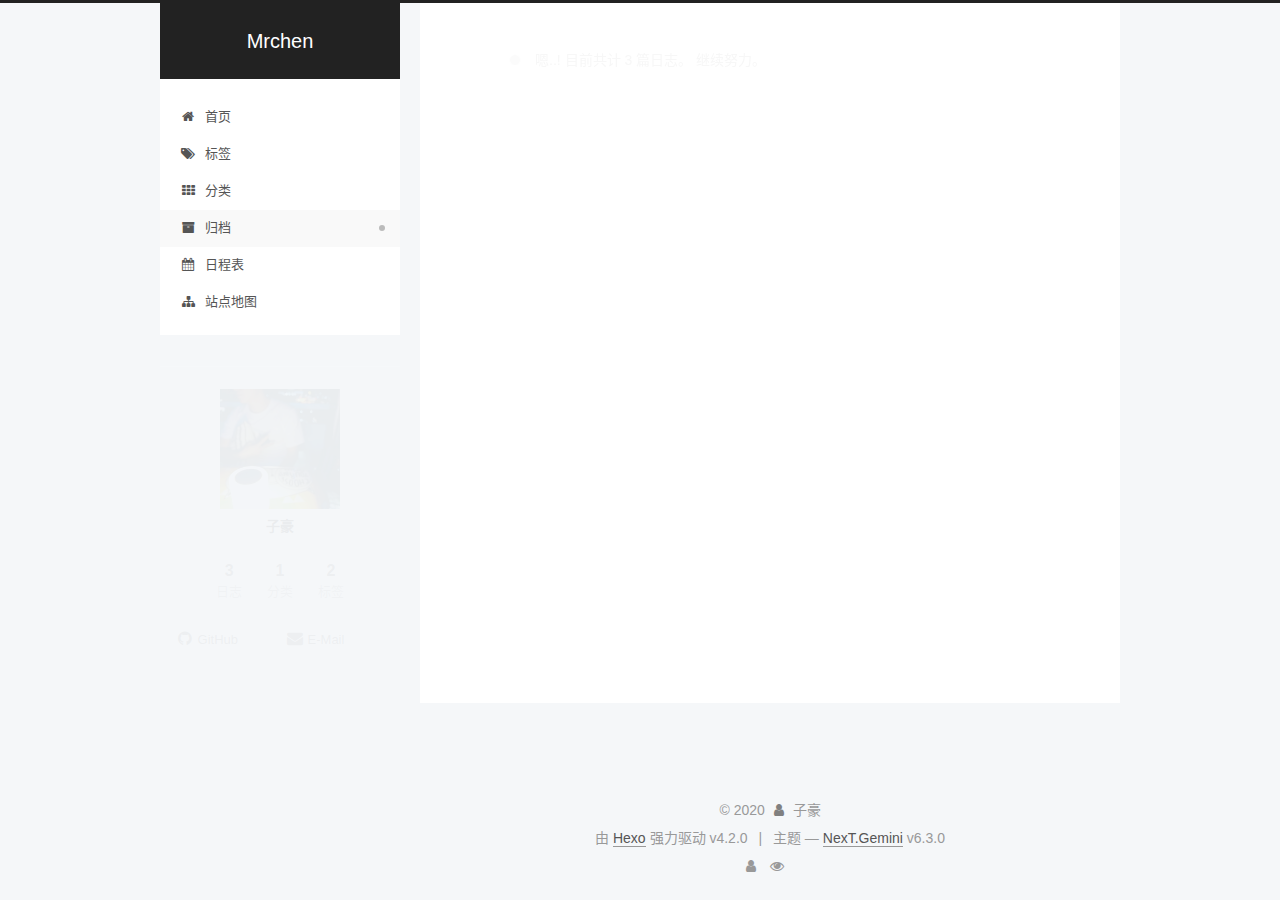
==== commit ee3889fe: "Site updated: 2020-04-27 17:51:36" ====
--- a/archives/index.html
+++ b/archives/index.html
@@ -14,7 +14,7 @@
   
 
 
-<html class="theme-next pisces use-motion" lang="zh-CN">
+<html class="theme-next gemini use-motion" lang="zh-CN">
 <head>
   <meta charset="UTF-8"/>
 <meta http-equiv="X-UA-Compatible" content="IE=edge" />
@@ -84,7 +84,7 @@
   var NexT = window.NexT || {};
   var CONFIG = {
     root: '/',
-    scheme: 'Pisces',
+    scheme: 'Gemini',
     version: '6.3.0',
     sidebar: {"position":"left","display":"post","offset":12,"b2t":false,"scrollpercent":false,"onmobile":false},
     fancybox: false,
@@ -613,12 +613,30 @@
 
 
 
-  <div class="theme-info">主题 &mdash; <a class="theme-link" target="_blank" href="https://github.com/theme-next/hexo-theme-next">NexT.Pisces</a> v6.3.0</div>
-
-
-
-
-        
+  <div class="theme-info">主题 &mdash; <a class="theme-link" target="_blank" href="https://github.com/theme-next/hexo-theme-next">NexT.Gemini</a> v6.3.0</div>
+
+
+
+
+        
+<div class="busuanzi-count">
+  <script async src="https://dn-lbstatics.qbox.me/busuanzi/2.3/busuanzi.pure.mini.js"></script>
+
+  
+    <span class="site-uv" title="总访客量">
+      <i class="fa fa-user"></i>
+      <span class="busuanzi-value" id="busuanzi_value_site_uv"></span>
+    </span>
+  
+
+  
+    <span class="site-pv" title="总访问量">
+      <i class="fa fa-eye"></i>
+      <span class="busuanzi-value" id="busuanzi_value_site_pv"></span>
+    </span>
+  
+</div>
+
 
 
 
